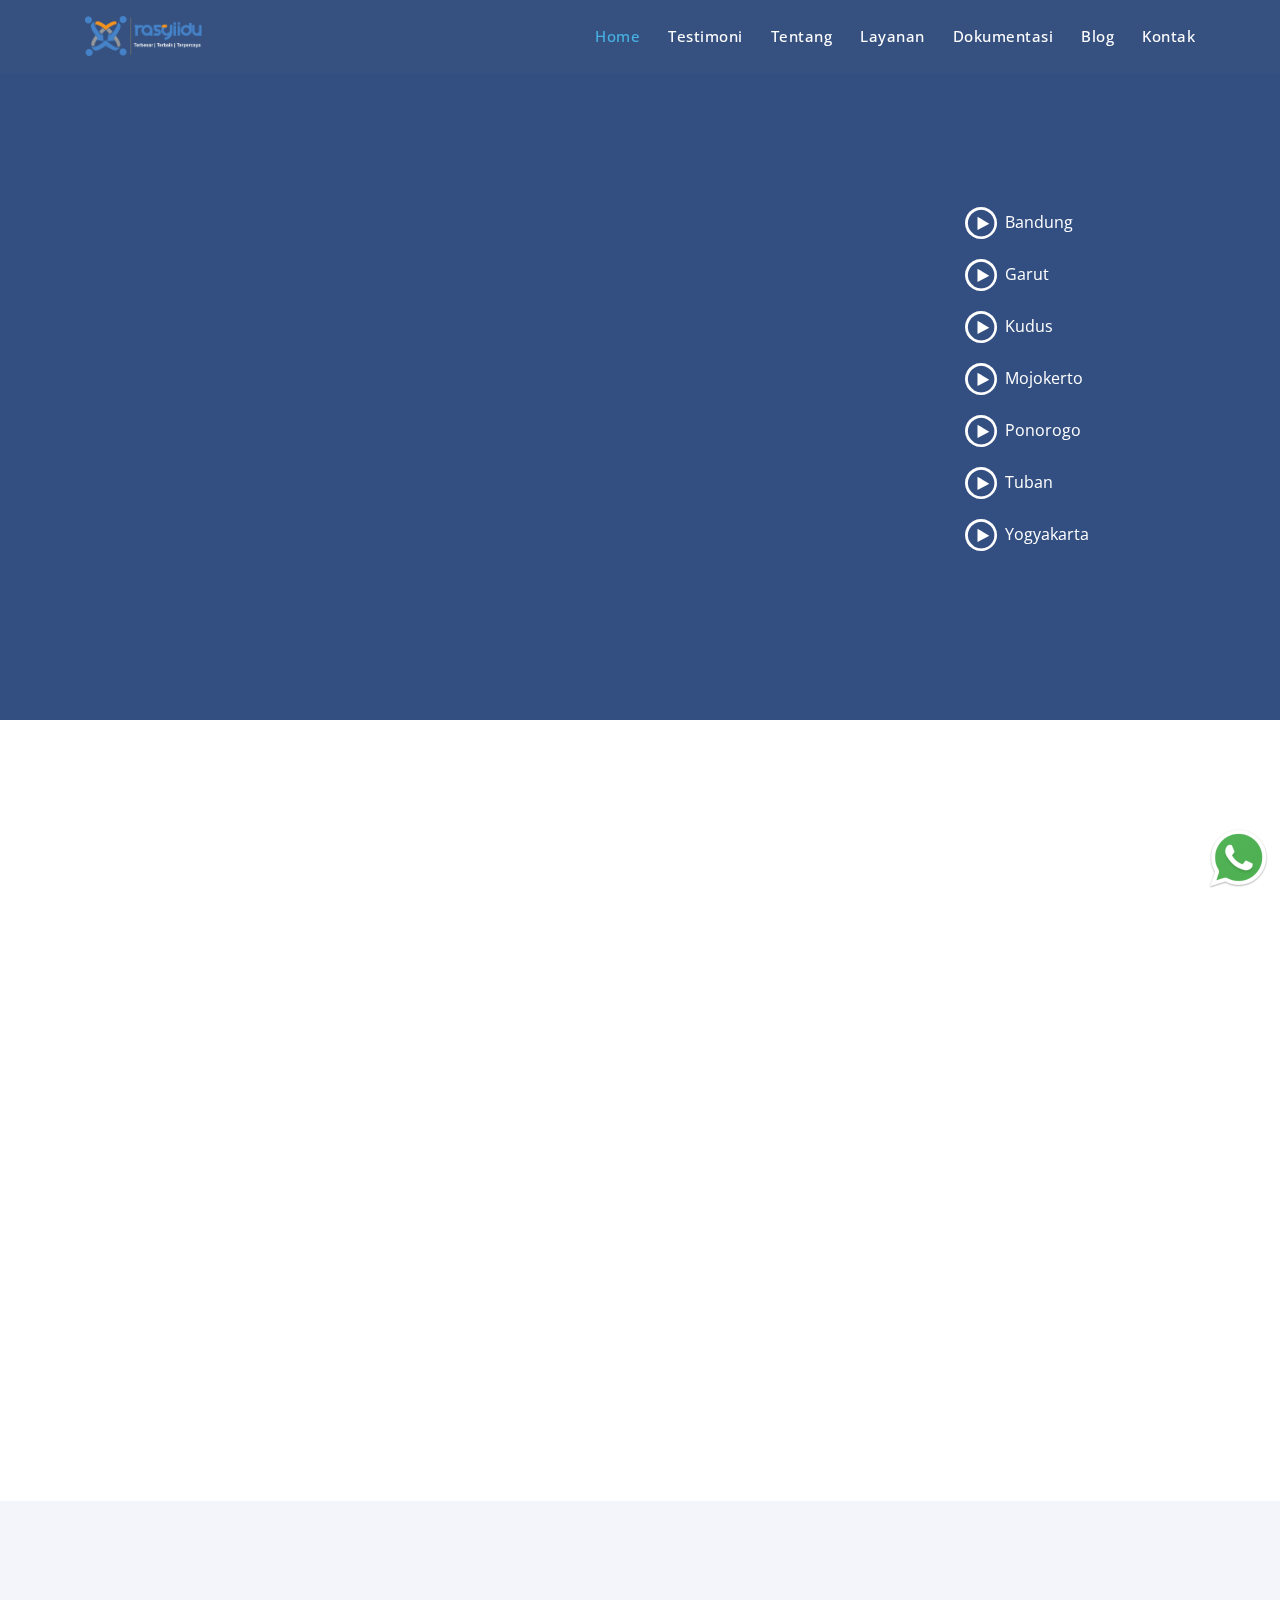
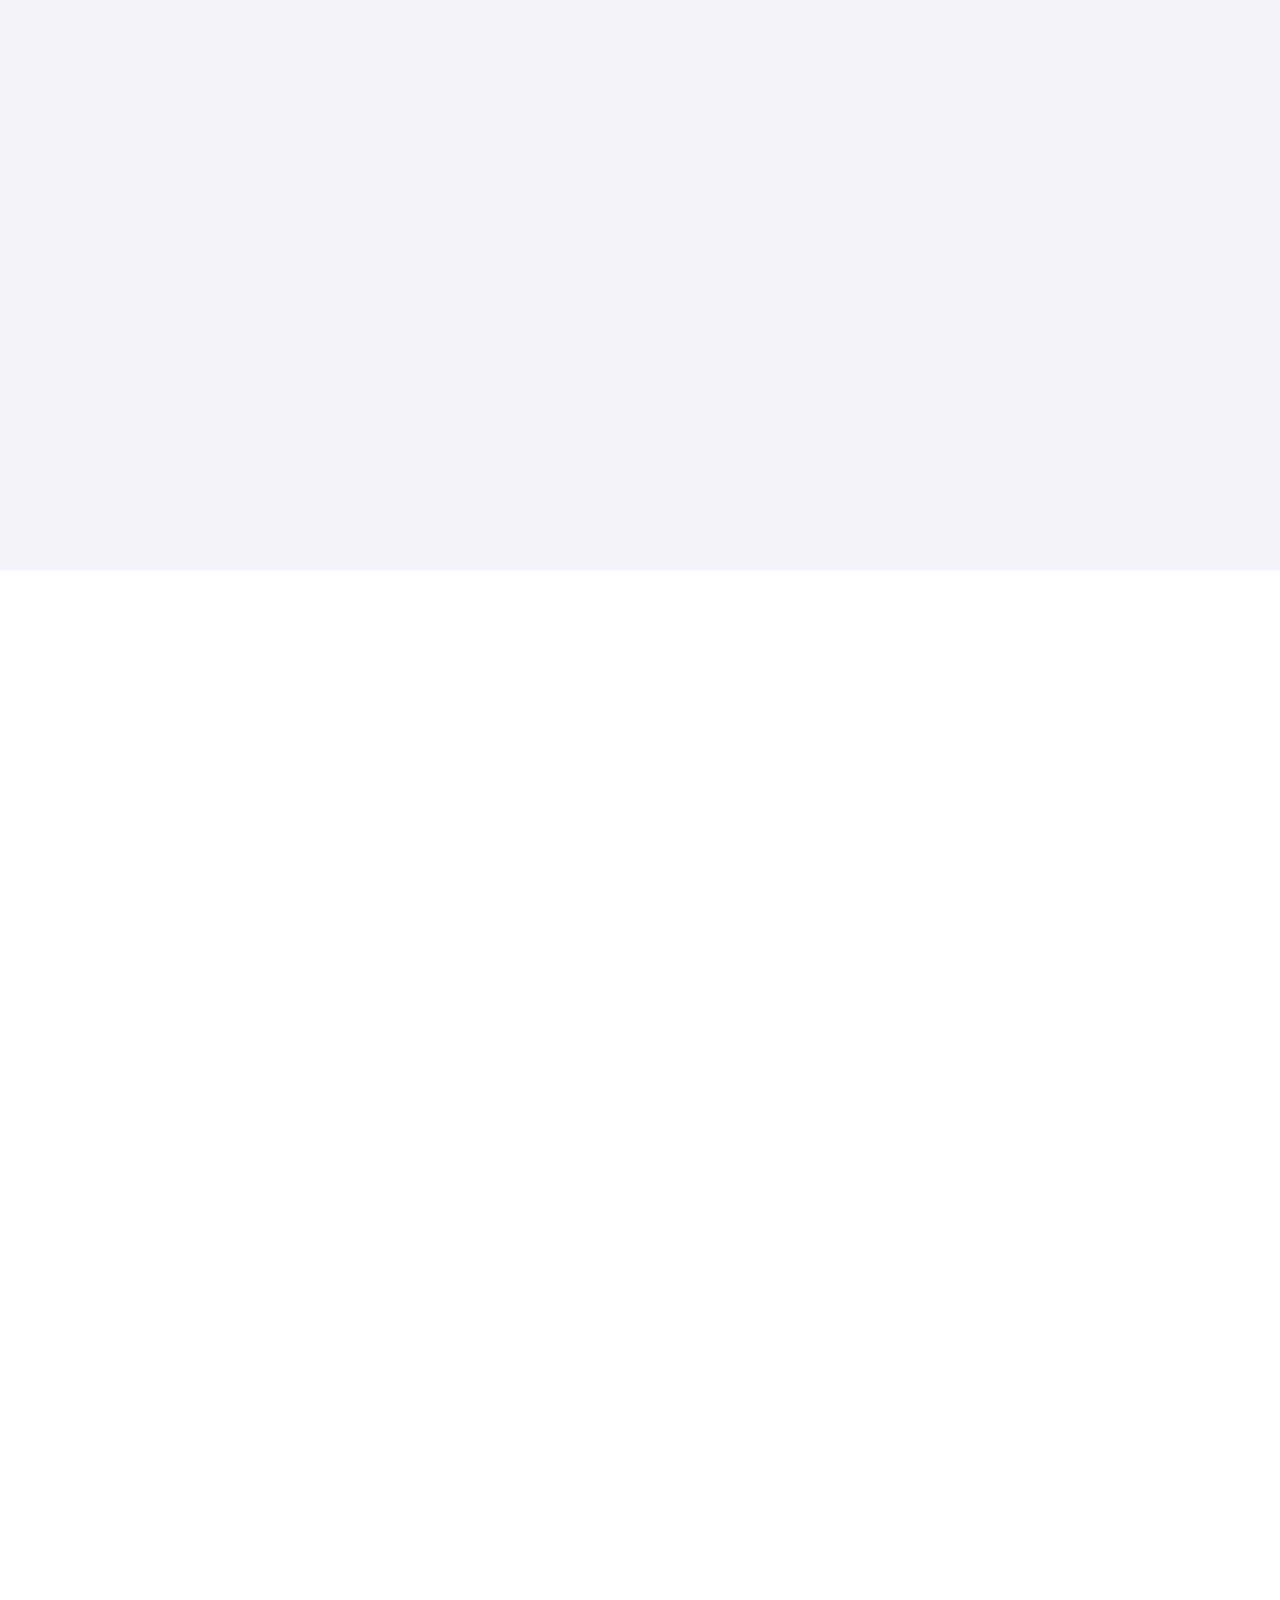
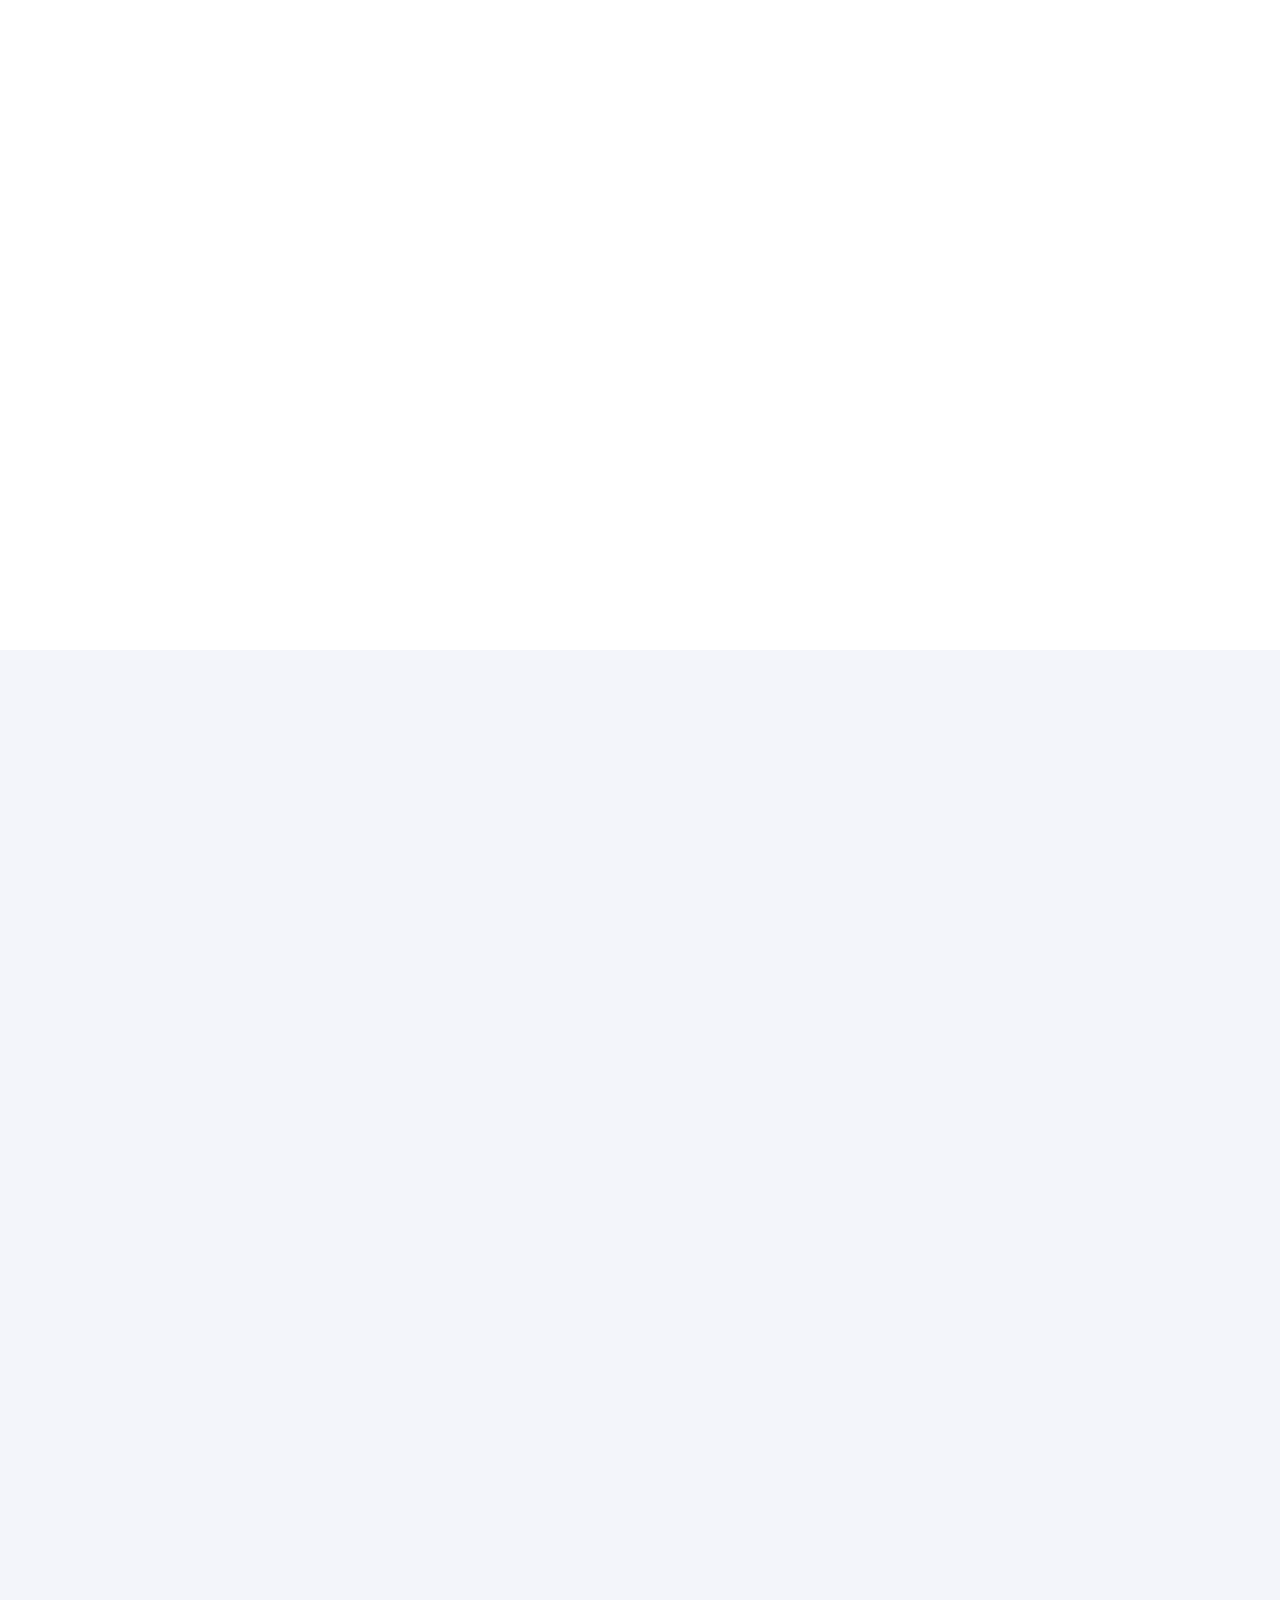
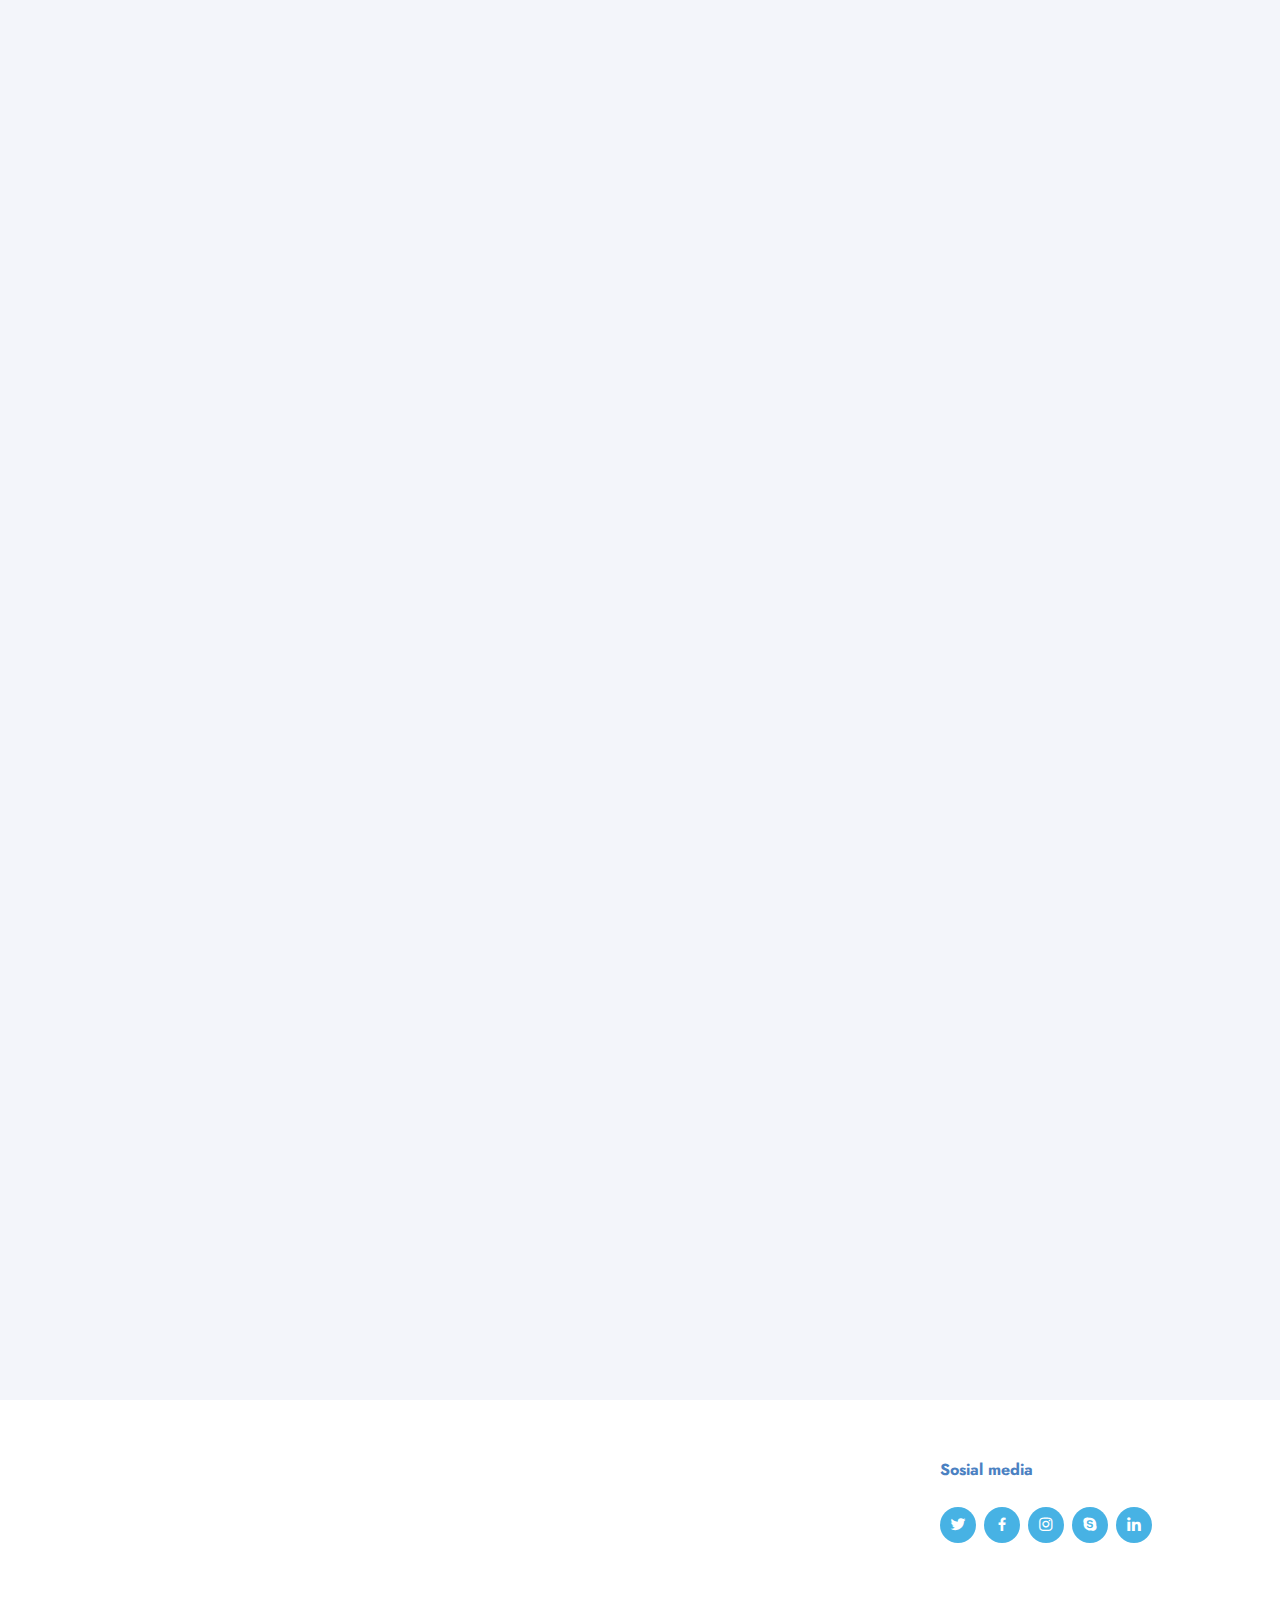
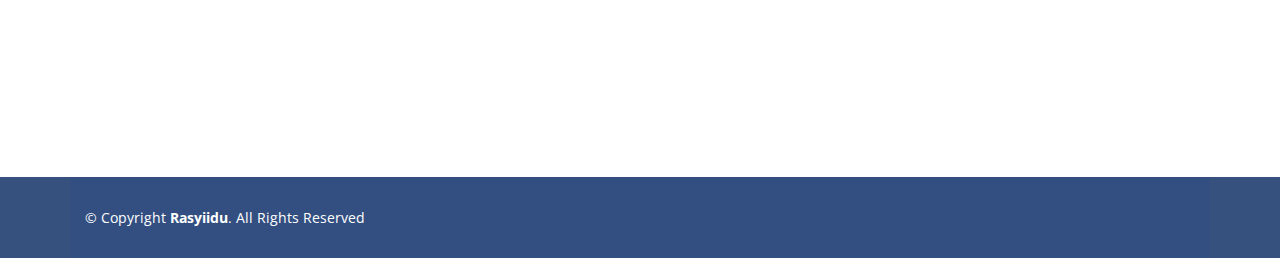
==== index.html @ 01ad7d71 "V1" ====
<!DOCTYPE html>
<html lang="en">

<head>
  <meta charset="utf-8">
  <meta content="width=device-width, initial-scale=1.0" name="viewport">

  <title>Rasyiidu</title>
  <meta content="" name="description">
  <meta content="" name="keywords">

  <!-- Favicons -->
  <link href="assets/img/rasyiidu/logo.png" rel="icon">
  <!-- <link href="assets/img/apple-touch-icon.png" rel="apple-touch-icon"> -->

  <!-- Google Fonts -->
  <link
    href="https://fonts.googleapis.com/css?family=Open+Sans:300,300i,400,400i,600,600i,700,700i|Jost:300,300i,400,400i,500,500i,600,600i,700,700i|Poppins:300,300i,400,400i,500,500i,600,600i,700,700i"
    rel="stylesheet">

  <!-- Vendor CSS Files -->
  <link href="assets/vendor/bootstrap/css/bootstrap.min.css" rel="stylesheet">
  <link href="assets/vendor/icofont/icofont.min.css" rel="stylesheet">
  <link href="assets/vendor/boxicons/css/boxicons.min.css" rel="stylesheet">
  <link href="assets/vendor/remixicon/remixicon.css" rel="stylesheet">
  <link href="assets/vendor/venobox/venobox.css" rel="stylesheet">
  <link href="assets/vendor/owl.carousel/assets/owl.carousel.min.css" rel="stylesheet">
  <link href="assets/vendor/aos/aos.css" rel="stylesheet">

  <!-- Template Main CSS File -->
  <link href="assets/css/style.css" rel="stylesheet">
  <link href="assets/css/rasyiidu.css" rel="stylesheet">

  <!-- =======================================================
  * Template Name: Arsha - v2.2.1
  * Template URL: https://bootstrapmade.com/arsha-free-bootstrap-html-template-corporate/
  * Author: BootstrapMade.com
  * License: https://bootstrapmade.com/license/
  ======================================================== -->
</head>

<body>

  <!-- ======= Header ======= -->
  <header id="header" class="fixed-top navbar bg-biru-tua">
    <div class="container d-flex align-items-center">
      <h1 class="logo mr-auto"><a href="index.html"><img src="assets/img/rasyiidu/logo-putih.png" alt=""></a></h1>
      <nav class="nav-menu d-none d-lg-block">
        <ul>
          <li class="active"><a href="index.html">Home</a></li>
          <li><a href="#testimoni">Testimoni</a></li>
          <li><a href="#tentang">Tentang</a></li>
          <li><a href="#layanan">Layanan</a></li>
          <li><a href="#dokumentasi">Dokumentasi</a></li>
          <li><a href="#blog">Blog</a></li>
          <li><a href="#footer">Kontak</a></li>
        </ul>
      </nav>
    </div>
  </header>

  <header id="header" class="fixed-top navbar-mobile bg-biru-tua py-1">
    <div class="container text-center">
      <h1 class="logo text-center"><a href="index.html"><img src="assets/img/rasyiidu/logo-putih.png" alt=""></a></h1>
    </div>
  </header>
  <!-- End Header -->

  <!-- ======= Hero Section ======= -->
  <section id="hero" class="d-flex align-items-center bg-biru hero">

    <div class="container">
      <div class="row">
        <div class="col-lg-1"></div>

        <div class="col-lg-8  justify-content-center pt-4 pt-lg-0" data-aos="fade-up" data-aos-delay="200">
          <div class="container-testi">
            <iframe src="https://www.youtube.com/embed/jBwOAauRZl8?start=33" frameborder="0"
              allow="accelerometer; autoplay; clipboard-write; encrypted-media; gyroscope; picture-in-picture"
              allowfullscreen></iframe>
          </div>
        </div>

        <div class="col-lg-2 hero-img mb-5" data-aos="zoom-in" data-aos-delay="200">
          <div class="row">
            <div class="col-lg-12">
              <a href="https://youtu.be/4HfFKGUwAQM" class="venobox btn-watch-video" data-vbtype="video"
                data-autoplay="true"> Bandung <i class="icofont-play-alt-2"></i></a>
            </div>
            <div class="col-lg-12">
              <a href="https://youtu.be/15iELbxxNVA" class="venobox btn-watch-video" data-vbtype="video"
                data-autoplay="true"> Garut <i class="icofont-play-alt-2"></i></a>
            </div>
            <div class="col-lg-12">
              <a href="https://youtu.be/07JPySiUR-E" class="venobox btn-watch-video" data-vbtype="video"
                data-autoplay="true"> Kudus <i class="icofont-play-alt-2"></i></a>
            </div>
            <div class="col-lg-12">
              <a href="https://youtu.be/O14dZWZE5Q4" class="venobox btn-watch-video" data-vbtype="video"
                data-autoplay="true"> Mojokerto <i class="icofont-play-alt-2"></i></a>
            </div>
            <div class="col-lg-12">
              <a href="https://youtu.be/II1XWIosRW0" class="venobox btn-watch-video" data-vbtype="video"
                data-autoplay="true"> Ponorogo <i class="icofont-play-alt-2"></i></a>
            </div>
            <div class="col-lg-12">
              <a href="https://youtu.be/a1HG1TYc0XE" class="venobox btn-watch-video" data-vbtype="video"
                data-autoplay="true"> Tuban <i class="icofont-play-alt-2"></i></a>
            </div>
            <div class="col-lg-12">
              <a href="https://youtu.be/RKA1JW_OjGw" class="venobox btn-watch-video" data-vbtype="video"
                data-autoplay="true"> Yogyakarta <i class="icofont-play-alt-2"></i></a>
            </div>
          </div>
        </div>



      </div>
    </div>

  </section><!-- End Hero -->

  <main id="main">

    <!-- Testimoni -->
    <section id="testimoni" class="about">
      <div class="container" data-aos="fade-up">

        <div class="section-title ">
          <h2 class="text-biru">Testimoni</h2>
        </div>

        <div class="row content">
          <div class="col-lg-12 text-center">
            <img src="assets/img/rasyiidu/chat.png" class="img-fluid" data-aos="zoom-in">
          </div>
        </div>

      </div>
    </section>
    <!-- Akhir Testimoni -->

    <!-- Tentang -->
    <section id="tentang" class="about section-bg">
      <div class="container" data-aos="fade-up">
        <div class="row content">
          <div class="col-lg-2"></div>
          <div class="col-lg-8">
            <div class="row">
              <div class="col-lg-6 mt-4" data-aos="fade-up" data-aos-delay="200">
                <h3 class="text-biru"><strong>Apa itu RASYIIDU ?</strong></h3>
                <p>Lembaga Evaluasi Seleksi (LES)</p>
              </div>
              <div class="col-lg-6 mt-4" data-aos="fade-left" data-aos-delay="200">
                <h3 class="text-biru"><strong>KREDO</strong></h3>
                <p>Edukasi untuk Indonesia</p>
              </div>
              <div class="col-lg-12 mt-4" data-aos="fade-up" data-aos-delay="200">
                <h3 class="text-biru"><strong>VISI</strong></h3>
                <p class="text-justify">Menjadi Lembaga Evaluasi Seleksi terbesar dan terpercaya di
                  Indonesia</p>
              </div>
              <div class="col-lg-12 mt-4" data-aos="fade-up" data-aos-delay="200">
                <h3 class="text-biru"><strong>MISI</strong></h3>
                <ul>
                  <li class="pl-0 mt-3" data-aos="fade-up" data-aos-delay="200">
                    <img src="assets/img/rasyiidu/about1.png" alt="icon" class="float-left mr-2" width="40" />
                    <p class="text-justify">
                      Menjadi relationship bersama stakeholder dengan saling memberi manfaat dan
                      kebaikan.
                    </P>
                  </li>
                  <li class="pl-0 mt-4" data-aos="fade-up" data-aos-delay="200">
                    <img src="assets/img/rasyiidu/about2.png" alt="icon" class="float-left mr-2" width="40" />
                    <p class="text-justify">
                      Menjadi pilihan terdepan solusi dari institusi Pendidikan terhadap kebutuhan
                      yang dihadapi.
                    </P>
                  </li>
                  <li class="pl-0 mt-4" data-aos="fade-up" data-aos-delay="200">
                    <img src="assets/img/rasyiidu/about3.png" alt="icon" class="float-left mr-2" width="40" />
                    <p class="text-justify">
                      Sebagai pribadi akan terus tetap belajar menjadi bagian dari keluarga
                      Rasyiidu yang menyenangkan
                      dan bermanfaat bagi keluarga, bangsa dan agama.
                    </P>
                  </li>
                  <li class="pl-0 mt-4" data-aos="fade-up" data-aos-delay="200">
                    <img src="assets/img/rasyiidu/about4.png" alt="icon" class="float-left mr-2" width="40" />
                    <p class="text-justify">
                      Menjadi mitra terbaik setiap Institusi Pendidikan dalam menunjang
                      peningkatan prestasi siswa.
                    </P>
                  </li>
                  <li class="pl-0 mt-4" data-aos="fade-up" data-aos-delay="200">
                    <img src="assets/img/rasyiidu/about5.png" alt="icon" class="float-left mr-2" width="40" />
                    <p class="text-justify">
                      Bertumbuh, berkarya, berprestasi terbaik sepanjang hayat.
                    </P>
                  </li>
                </ul>
              </div>
            </div>
          </div>
        </div>
      </div>
    </section>
    <!-- Akhir Tentang -->

    <!-- Layanan -->
    <section id="layanan" class="produk">
      <div class="container">
        <div class="row content">

          <div class="col-lg-12 text-center" data-aos="fade-up" data-aos-delay="200">
            <div class="section-title">
              <h2 class="text-biru">Layanan</h2>
            </div>
          </div>

          <div class="col-lg-12" data-aos="fade-up">
            <h4 class="text-biru">Tryout AKM & PPDB</h4>
          </div>
          <div class="col-lg-4" data-aos="fade-up">
            <img src="assets/img/rasyiidu/produk/logo_akm.png" class="img-fluid" data-aos="zoom-in">
          </div>
          <div class="col-lg-8 text-justify text-lg-left" data-aos="fade-up">
            <p>Lorem ipsum dolor sit amet consectetur, adipisicing elit. Provident ad quod deserunt itaque
              at laboriosam
              culpa cupiditate. Eligendi sed voluptate reprehenderit tempora laboriosam quasi, tenetur
              temporibus eaque
              aut aliquam? Necessitatibus! </p>
            <a href="" class="btn-kunjungi">Kunjungi</a>
          </div>

          <div class="row px-2" data-aos="fade-up">
            <div class="col-lg-12 mt-5">
              <h4 class="text-biru text-lg-right">Educamp</h4>
            </div>
            <div class="col-lg-8 order-2 order-lg-1 text-justify text-lg-right">
              <p>Lorem ipsum dolor sit amet consectetur, adipisicing elit. Provident ad quod deserunt
                itaque at
                laboriosam
                culpa cupiditate. Eligendi sed voluptate reprehenderit tempora laboriosam quasi, tenetur
                temporibus
                eaque
                aut aliquam? Necessitatibus! </p>
              <a href="" class="btn-kunjungi">Kunjungi</a>
            </div>
            <div class="col-lg-4 order-1 order-lg-2">
              <img src="assets/img/rasyiidu/produk/educamp.png" class="img-fluid" data-aos="zoom-in">
            </div>
          </div>

          <div class="col-lg-12 mt-5" data-aos="fade-up">
            <h4 class="text-biru">SobatUTBK</h4>
          </div>
          <div class="col-lg-4" data-aos="fade-up">
            <img src="assets/img/rasyiidu/produk/sobatutbk.png" class="img-fluid" data-aos="zoom-in">
          </div>
          <div class="col-lg-8  text-justify text-lg-left" data-aos="fade-up">
            <p>Lorem ipsum dolor sit amet consectetur, adipisicing elit. Provident ad quod deserunt itaque
              at laboriosam
              culpa cupiditate. Eligendi sed voluptate reprehenderit tempora laboriosam quasi, tenetur
              temporibus eaque
              aut aliquam? Necessitatibus! </p>
            <a href="" class="btn-kunjungi">Kunjungi</a>

          </div>

          <div class="row px-2" data-aos="fade-up">
            <div class="col-lg-12 mt-5">
              <h4 class="text-biru text-lg-right">PG edunesia</h4>
            </div>
            <div class="col-lg-8 order-2 order-lg-1 text-justify text-lg-right">
              <p>Lorem ipsum dolor sit amet consectetur, adipisicing elit. Provident ad quod deserunt
                itaque at
                laboriosam
                culpa cupiditate. Eligendi sed voluptate reprehenderit tempora laboriosam quasi, tenetur
                temporibus
                eaque
                aut aliquam?Necessitatibus! </p>
              <a href="" class="btn-kunjungi">Kunjungi</a>
            </div>
            <div class="col-lg-4 order-1 order-lg-2">
              <img src="assets/img/rasyiidu/produk/pg_edunesia.png" class="img-fluid" data-aos="zoom-in">
            </div>
          </div>

        </div>
      </div>
    </section>
    <!-- Akhir Layanan -->

    <!-- Dokumentasi -->
    <section id="dokumentasi" class="portfolio section-bg">
      <div class="container" data-aos="fade-up">
        <div class="section-title">
          <h2 class="text-biru">Dokumentasi</h2>
        </div>
        <div class="row portfolio-container">

          <div class="col-lg-4 col-md-6 portfolio-item filter-app" data-aos="fade-up" data-aos-delay="200">
            <div class="portfolio-img"><img src="assets/img/rasyiidu/dokumentasi/1.png" class="img-fluid" alt=""></div>
          </div>

          <div class="col-lg-4 col-md-6 portfolio-item filter-app" data-aos="fade-up" data-aos-delay="200">
            <div class="portfolio-img"><img src="assets/img/rasyiidu/dokumentasi/2.png" class="img-fluid" alt=""></div>
          </div>

          <div class="col-lg-4 col-md-6 portfolio-item filter-app" data-aos="fade-up" data-aos-delay="200">
            <div class="portfolio-img"><img src="assets/img/rasyiidu/dokumentasi/3.png" class="img-fluid" alt=""></div>
          </div>

          <div class="col-lg-4 col-md-6 portfolio-item filter-app" data-aos="fade-up" data-aos-delay="200">
            <div class="portfolio-img"><img src="assets/img/rasyiidu/dokumentasi/4.png" class="img-fluid" alt=""></div>
          </div>

          <div class="col-lg-4 col-md-6 portfolio-item filter-app" data-aos="fade-up" data-aos-delay="200">
            <div class="portfolio-img"><img src="assets/img/rasyiidu/dokumentasi/5.png" class="img-fluid" alt=""></div>
          </div>

          <div class="col-lg-4 col-md-6 portfolio-item filter-app" data-aos="fade-up" data-aos-delay="200">
            <div class="portfolio-img"><img src="assets/img/rasyiidu/dokumentasi/6.png" class="img-fluid" alt=""></div>
          </div>

          <div class="col-lg-4 col-md-6 portfolio-item filter-app" data-aos="fade-up" data-aos-delay="200">
            <div class="portfolio-img"><img src="assets/img/rasyiidu/dokumentasi/7.png" class="img-fluid" alt=""></div>
          </div>

          <div class="col-lg-4 col-md-6 portfolio-item filter-app" data-aos="fade-up" data-aos-delay="200">
            <div class="portfolio-img"><img src="assets/img/rasyiidu/dokumentasi/8.png" class="img-fluid" alt=""></div>
          </div>

          <div class="col-lg-4 col-md-6 portfolio-item filter-app" data-aos="fade-up" data-aos-delay="200">
            <div class="portfolio-img"><img src="assets/img/rasyiidu/dokumentasi/9.png" class="img-fluid" alt=""></div>
          </div>

          <div class="col-lg-4 col-md-6 portfolio-item filter-app" data-aos="fade-up" data-aos-delay="200">
            <div class="portfolio-img"><img src="assets/img/rasyiidu/dokumentasi/10.png" class="img-fluid" alt=""></div>
          </div>

          <div class="col-lg-4 col-md-6 portfolio-item filter-app" data-aos="fade-up" data-aos-delay="200">
            <div class="portfolio-img"><img src="assets/img/rasyiidu/dokumentasi/11.png" class="img-fluid" alt=""></div>
          </div>

          <div class="col-lg-4 col-md-6 portfolio-item filter-app" data-aos="fade-up" data-aos-delay="200">
            <div class="portfolio-img"><img src="assets/img/rasyiidu/dokumentasi/12.png" class="img-fluid" alt=""></div>
          </div>

          <div class="col-lg-4 col-md-6 portfolio-item filter-app" data-aos="fade-up" data-aos-delay="200">
            <div class="portfolio-img"><img src="assets/img/rasyiidu/dokumentasi/13.png" class="img-fluid" alt=""></div>
          </div>

          <div class="col-lg-4 col-md-6 portfolio-item filter-app" data-aos="fade-up" data-aos-delay="200">
            <div class="portfolio-img"><img src="assets/img/rasyiidu/dokumentasi/14.png" class="img-fluid" alt=""></div>
          </div>

          <div class="col-lg-4 col-md-6 portfolio-item filter-app" data-aos="fade-up" data-aos-delay="200">
            <div class="portfolio-img"><img src="assets/img/rasyiidu/dokumentasi/15.png" class="img-fluid" alt=""></div>
          </div>

          <div class="col-lg-4 col-md-6 portfolio-item filter-app" data-aos="fade-up" data-aos-delay="200">
            <div class="portfolio-img"><img src="assets/img/rasyiidu/dokumentasi/16.png" class="img-fluid" alt=""></div>
          </div>

        </div>
      </div>
    </section>
    <!-- Akhir Dokumentasi -->

  </main><!-- End #main -->

  <!-- ======= Footer ======= -->
  <footer id="footer">

    <div class="footer-top">
      <div class="container">
        <div class="row">

          <div class="col-lg-3 col-md-6 footer-contact" data-aos="fade-right" data-aos-delay="200">
            <img src="assets/img/rasyiidu/logo-hitam.png" alt="" width="200" class="img-fuid">
            <p>
              A108 Adam Street <br>
              New York, NY 535022<br>
              United States <br><br>
              <strong>Phone:</strong> +1 5589 55488 55<br>
              <strong>Email:</strong> info@example.com<br>
            </p>
          </div>

          <div class="col-lg-3 col-md-6 footer-links" data-aos="fade-up" data-aos-delay="200">
            <h4 class="text-biru">Main Menu</h4>
            <ul>
              <li><i class="bx bx-chevron-right"></i> <a href="#">Home</a></li>
              <li><i class="bx bx-chevron-right"></i> <a href="#">Testimoni</a></li>
              <li><i class="bx bx-chevron-right"></i> <a href="#">Tentang</a></li>
              <li><i class="bx bx-chevron-right"></i> <a href="#">Layanan</a></li>
              <li><i class="bx bx-chevron-right"></i> <a href="#">Dokumentasi</a></li>
              <li><i class="bx bx-chevron-right"></i> <a href="#">Blog</a></li>
            </ul>
          </div>

          <div class="col-lg-3 col-md-6 footer-links" data-aos="fade-up" data-aos-delay="200">
            <h4 class="text-biru">Layanan</h4>
            <ul>
              <li><i class="bx bx-chevron-right"></i> <a href="#">Tryout AKM & PPDB</a></li>
              <li><i class="bx bx-chevron-right"></i> <a href="#">Educamp</a></li>
              <li><i class="bx bx-chevron-right"></i> <a href="#">SobatUTBK</a></li>
              <li><i class="bx bx-chevron-right"></i> <a href="#">PG Edunesia</a></li>
            </ul>
          </div>

          <div class="col-lg-3 col-md-6 footer-links">
            <h4 class="text-biru">Sosial media</h4>
            <div class="social-links mt-3">
              <a href="#" class="twitter"><i class="bx bxl-twitter"></i></a>
              <a href="#" class="facebook"><i class="bx bxl-facebook"></i></a>
              <a href="#" class="instagram"><i class="bx bxl-instagram"></i></a>
              <a href="#" class="google-plus"><i class="bx bxl-skype"></i></a>
              <a href="#" class="linkedin"><i class="bx bxl-linkedin"></i></a>
            </div>
          </div>

        </div>
      </div>
    </div>

    <div class="container footer-bottom clearfix bg-biru">
      <div class="copyright">
        &copy; Copyright <strong><span>Rasyiidu</span></strong>. All Rights Reserved
      </div>
    </div>
  </footer><!-- End Footer -->

  <!-- Whatsapp -->
  <div class="whatsapp">
    <a href="https://wa.me/6285235010000" target="_blank">
      <img src="assets/img/rasyiidu/whatsapp.png" class="img-fluid" style="position: fixed; right: 0;">
    </a>
  </div>
  <!-- Akhir Whatsapp -->

  <!-- Menu Mobile -->
  <div class="container menu-mobile fixed-bottom bg-biru">
    <div class="row text-light pt-2 pb-1">
      <div class="col-1"></div>

      <div class="col-2">
        <a href="#hero" class="text-light">
          <div><img src="assets/img/rasyiidu/menu/home.png" class="img-fluid" width="20" alt=""></div>
          <small>Home</small>
        </a>
      </div>
      <div class="col-2">
        <a href="#tentang" class="text-light">
          <div><img src="assets/img/rasyiidu/menu/information.png" class="img-fluid" width="20" alt=""></div>
          <small>Tentang</small>
        </a>
      </div>
      <div class="col-2">
        <a href="#layanan" class="text-light">
          <div><img src="assets/img/rasyiidu/menu/mortarboard.png" class="img-fluid" width="20" alt=""></div>
          <small>Layanan</small>
        </a>
      </div>
      <div class="col-2">
        <a href="#dokumentasi" class="text-light">
          <div><img src="assets/img/rasyiidu/menu/picture.png" class="img-fluid" width="20" alt=""></div>
          <small>Kegiatan</small>
        </a>
      </div>
      <div class="col-2">
        <a href="https://wa.me/6285235010000" target="_blank" class="text-light">
          <div><img src="assets/img/rasyiidu/whatsapp.png" class="img-fluid" width="20" alt=""></div>
          <small>Whatsapp</small>
        </a>
      </div>
      <div class="col-1"></div>
    </div>
  </div>
  <!-- Akhir Menu Mobile -->

  <!-- <a href="#" class="back-to-top"><i class="ri-arrow-up-line"></i></a> -->
  <!-- <div id="preloader"></div> -->

  <!-- Vendor JS Files -->
  <script src="assets/vendor/jquery/jquery.min.js"></script>
  <script src="assets/vendor/bootstrap/js/bootstrap.bundle.min.js"></script>
  <script src="assets/vendor/jquery.easing/jquery.easing.min.js"></script>
  <script src="assets/vendor/php-email-form/validate.js"></script>
  <script src="assets/vendor/waypoints/jquery.waypoints.min.js"></script>
  <script src="assets/vendor/isotope-layout/isotope.pkgd.min.js"></script>
  <script src="assets/vendor/venobox/venobox.min.js"></script>
  <script src="assets/vendor/owl.carousel/owl.carousel.min.js"></script>
  <script src="assets/vendor/aos/aos.js"></script>

  <!-- Template Main JS File -->
  <script src="assets/js/main.js"></script>

</body>

</html>
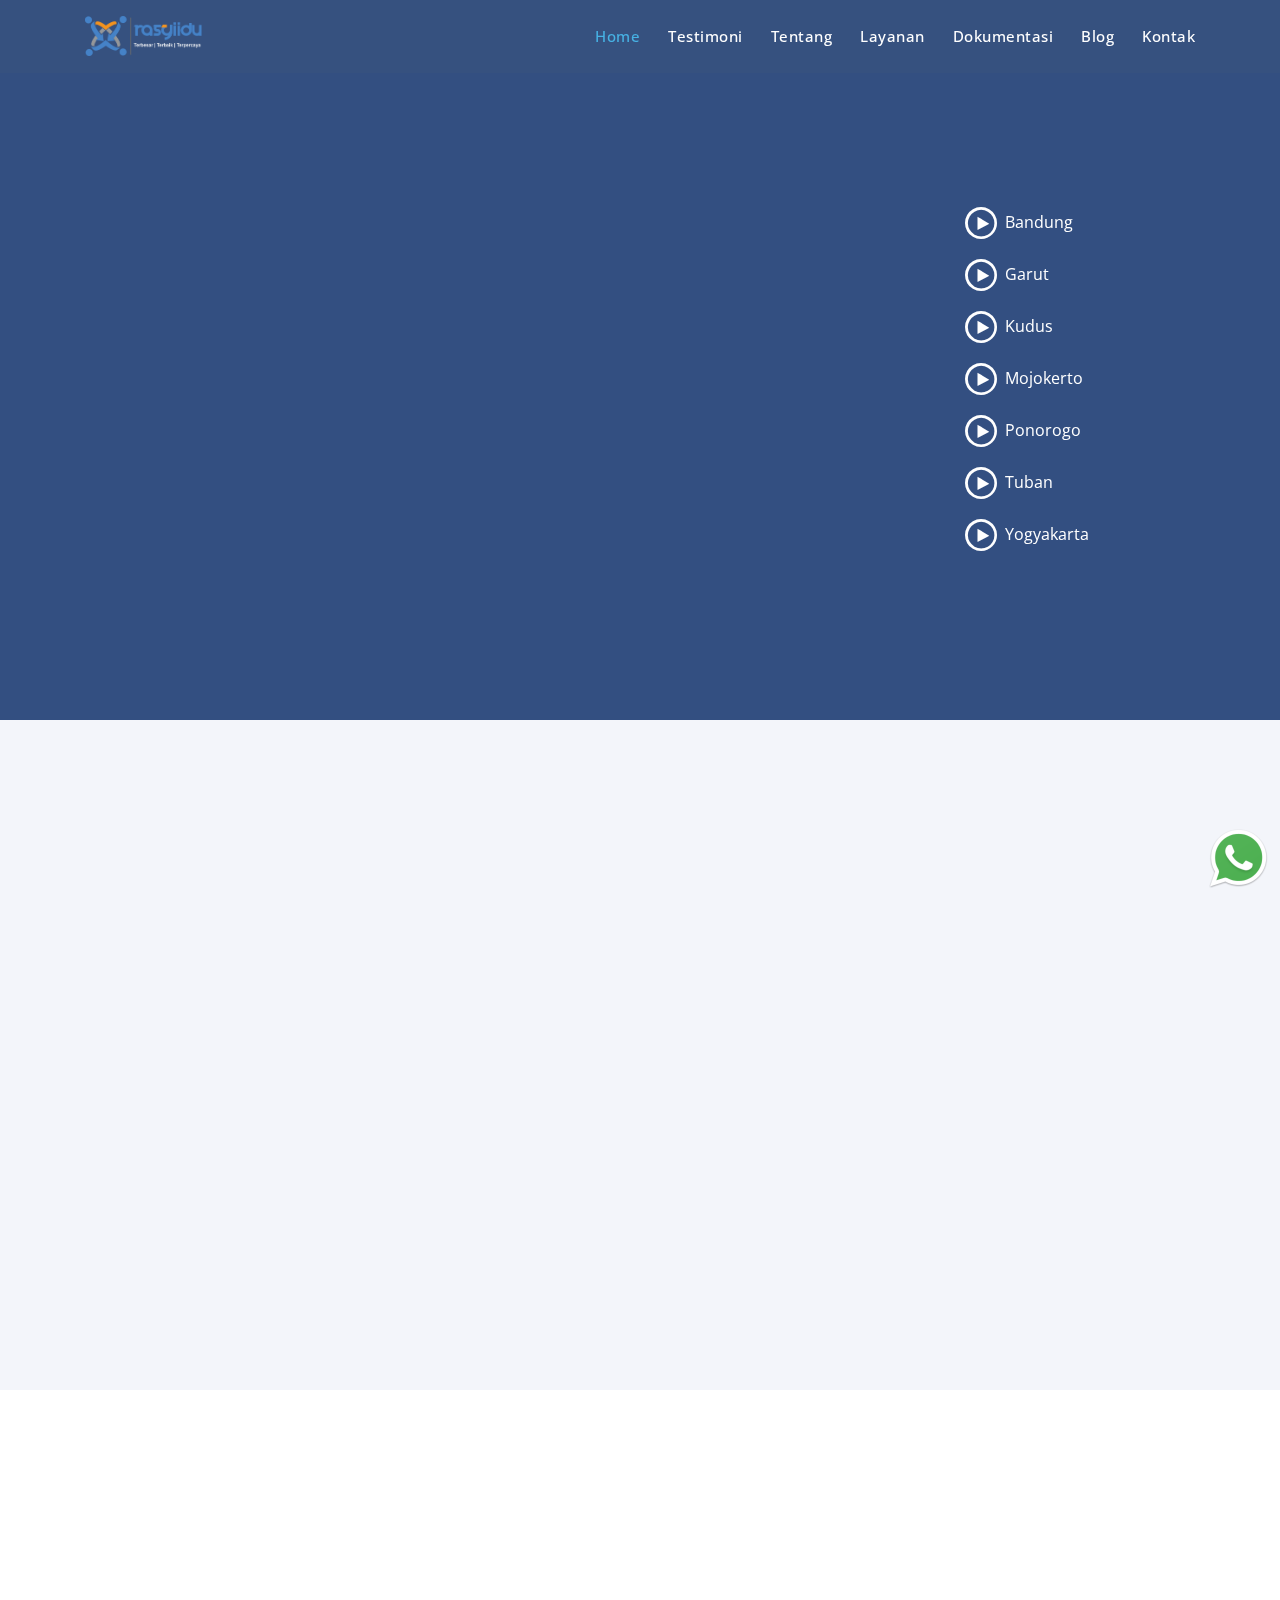
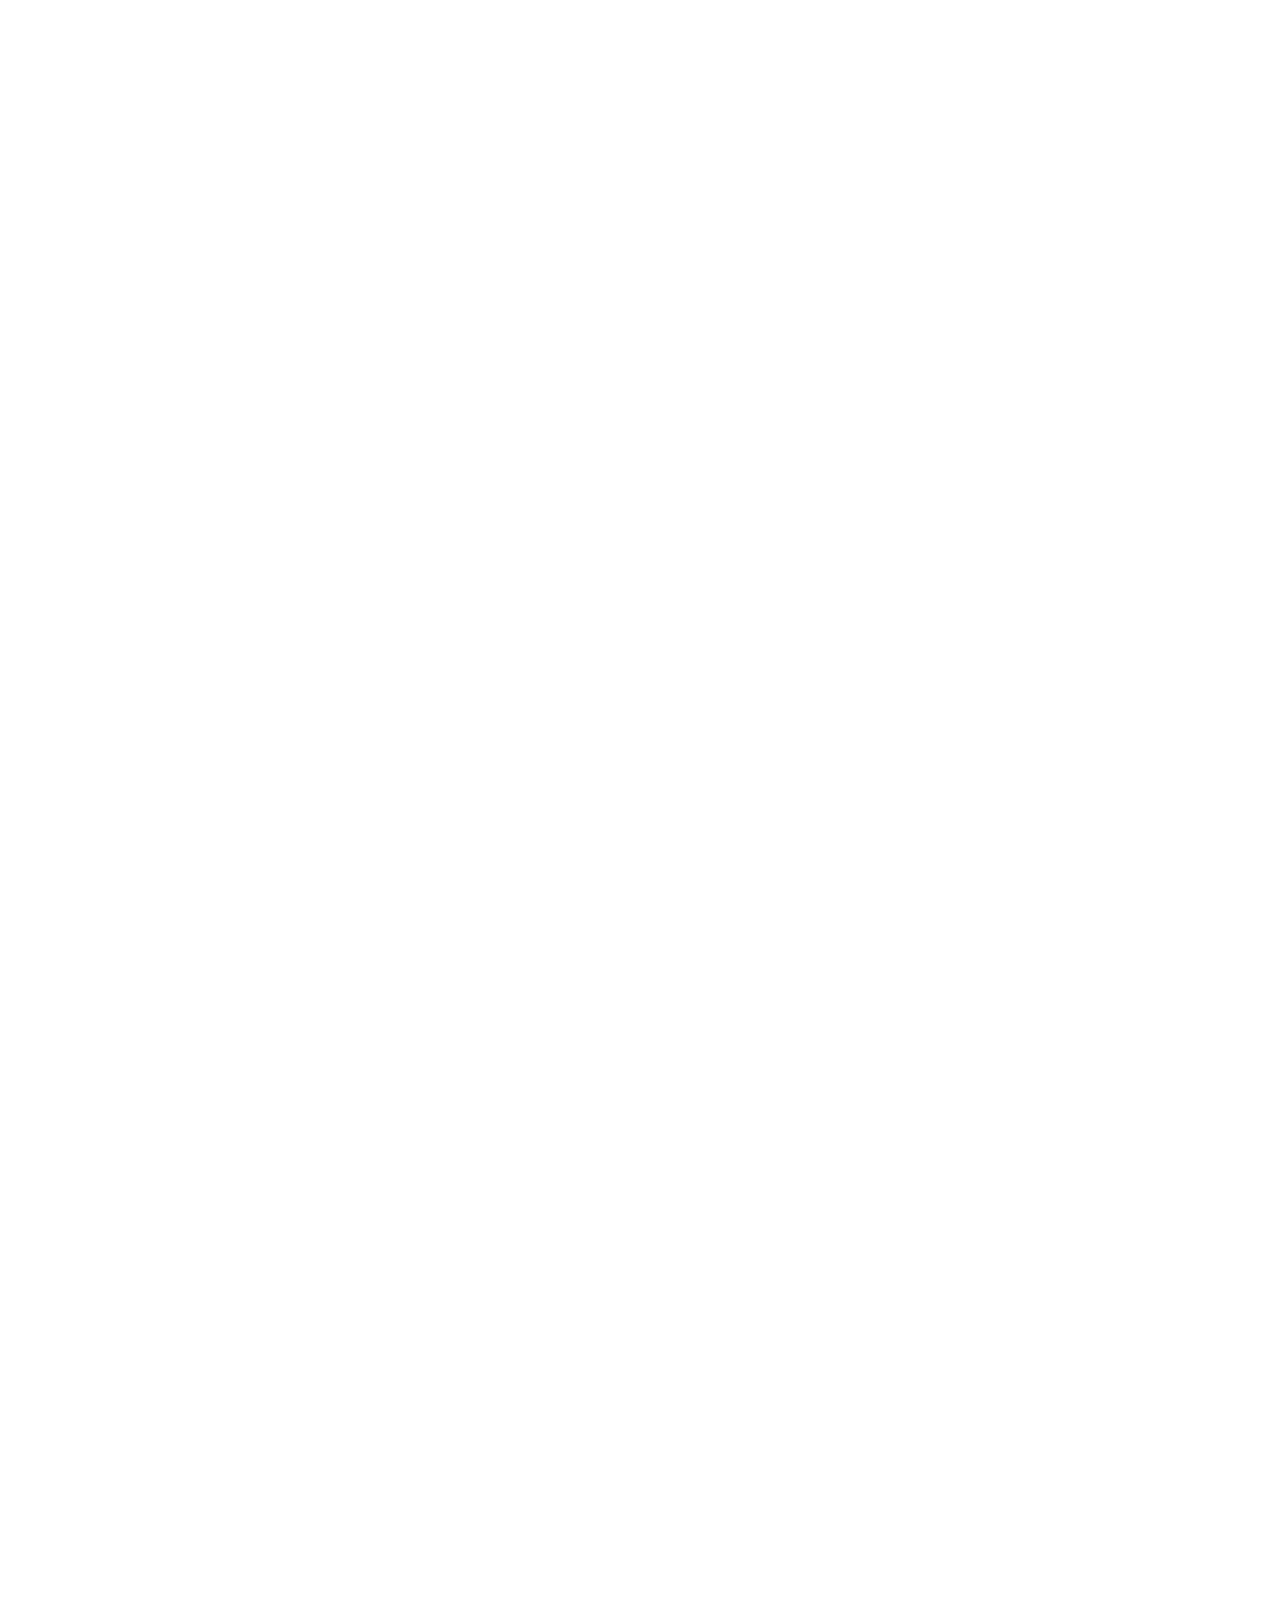
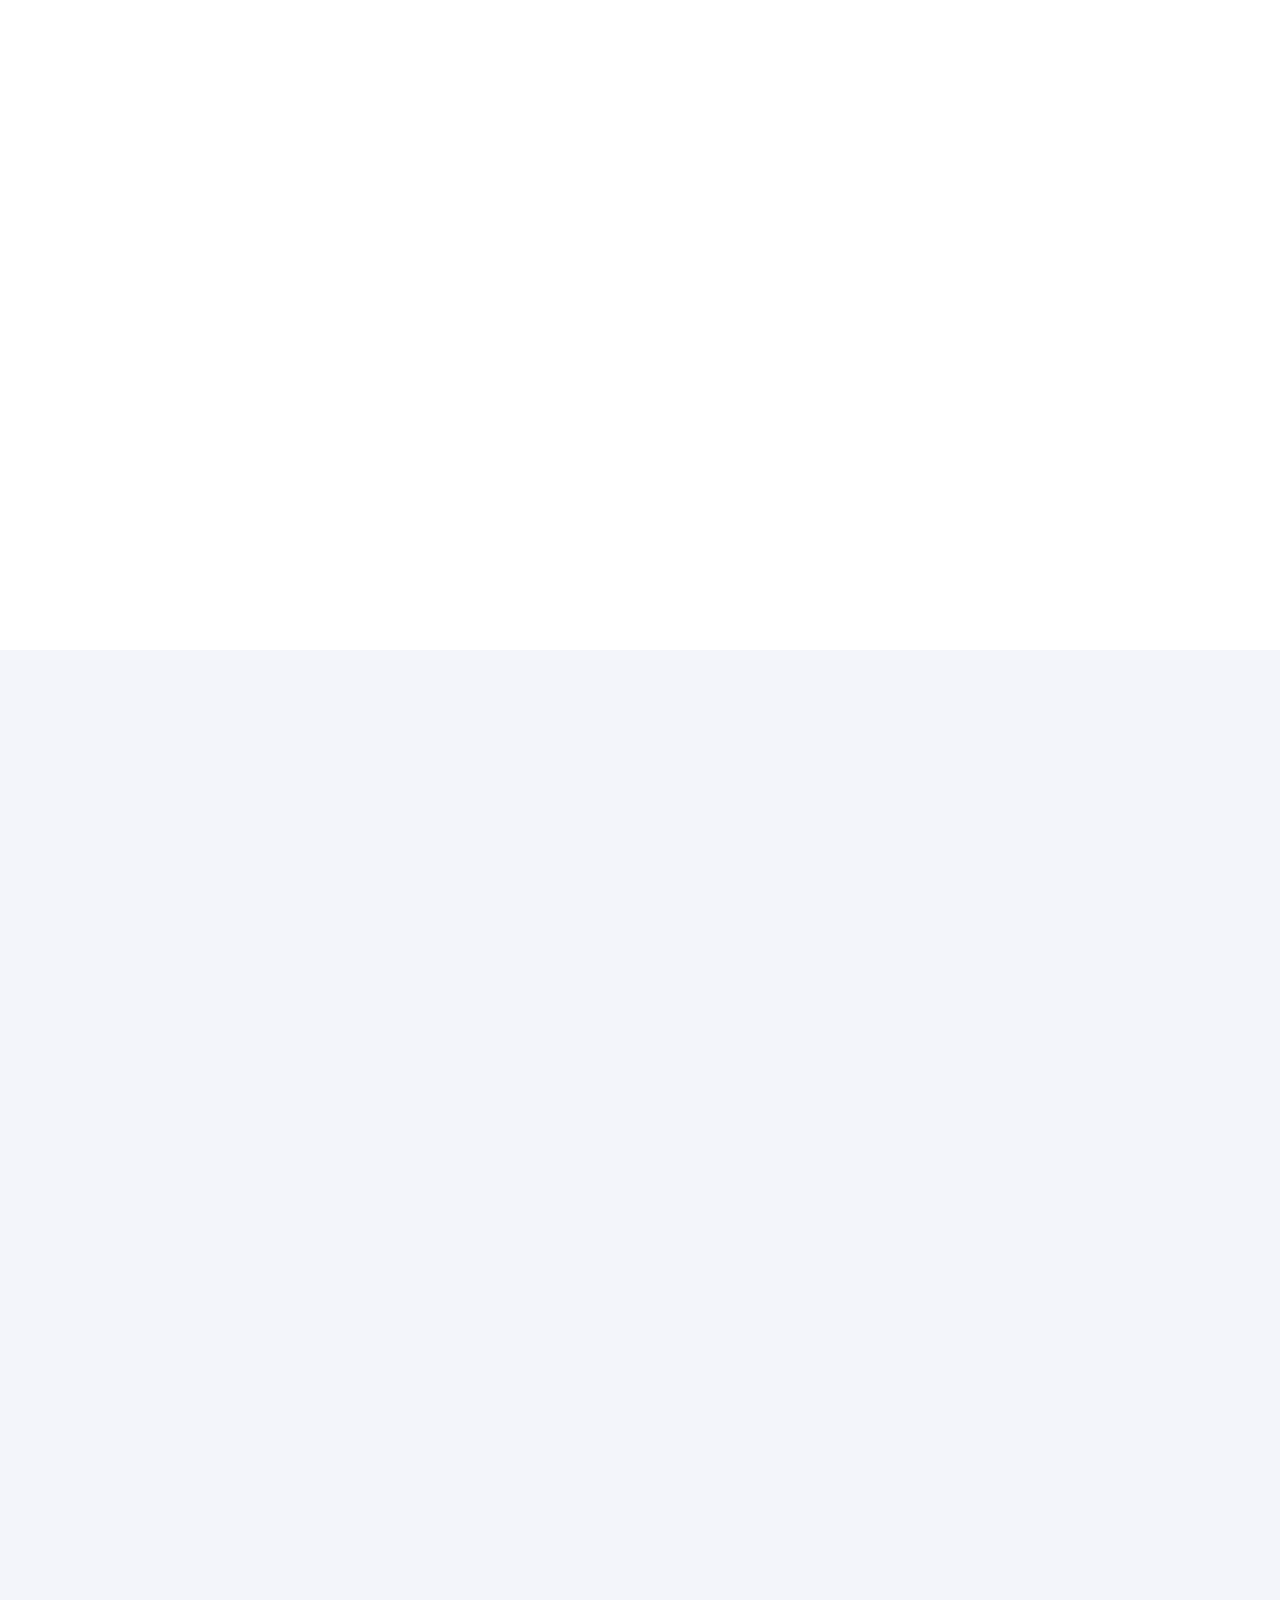
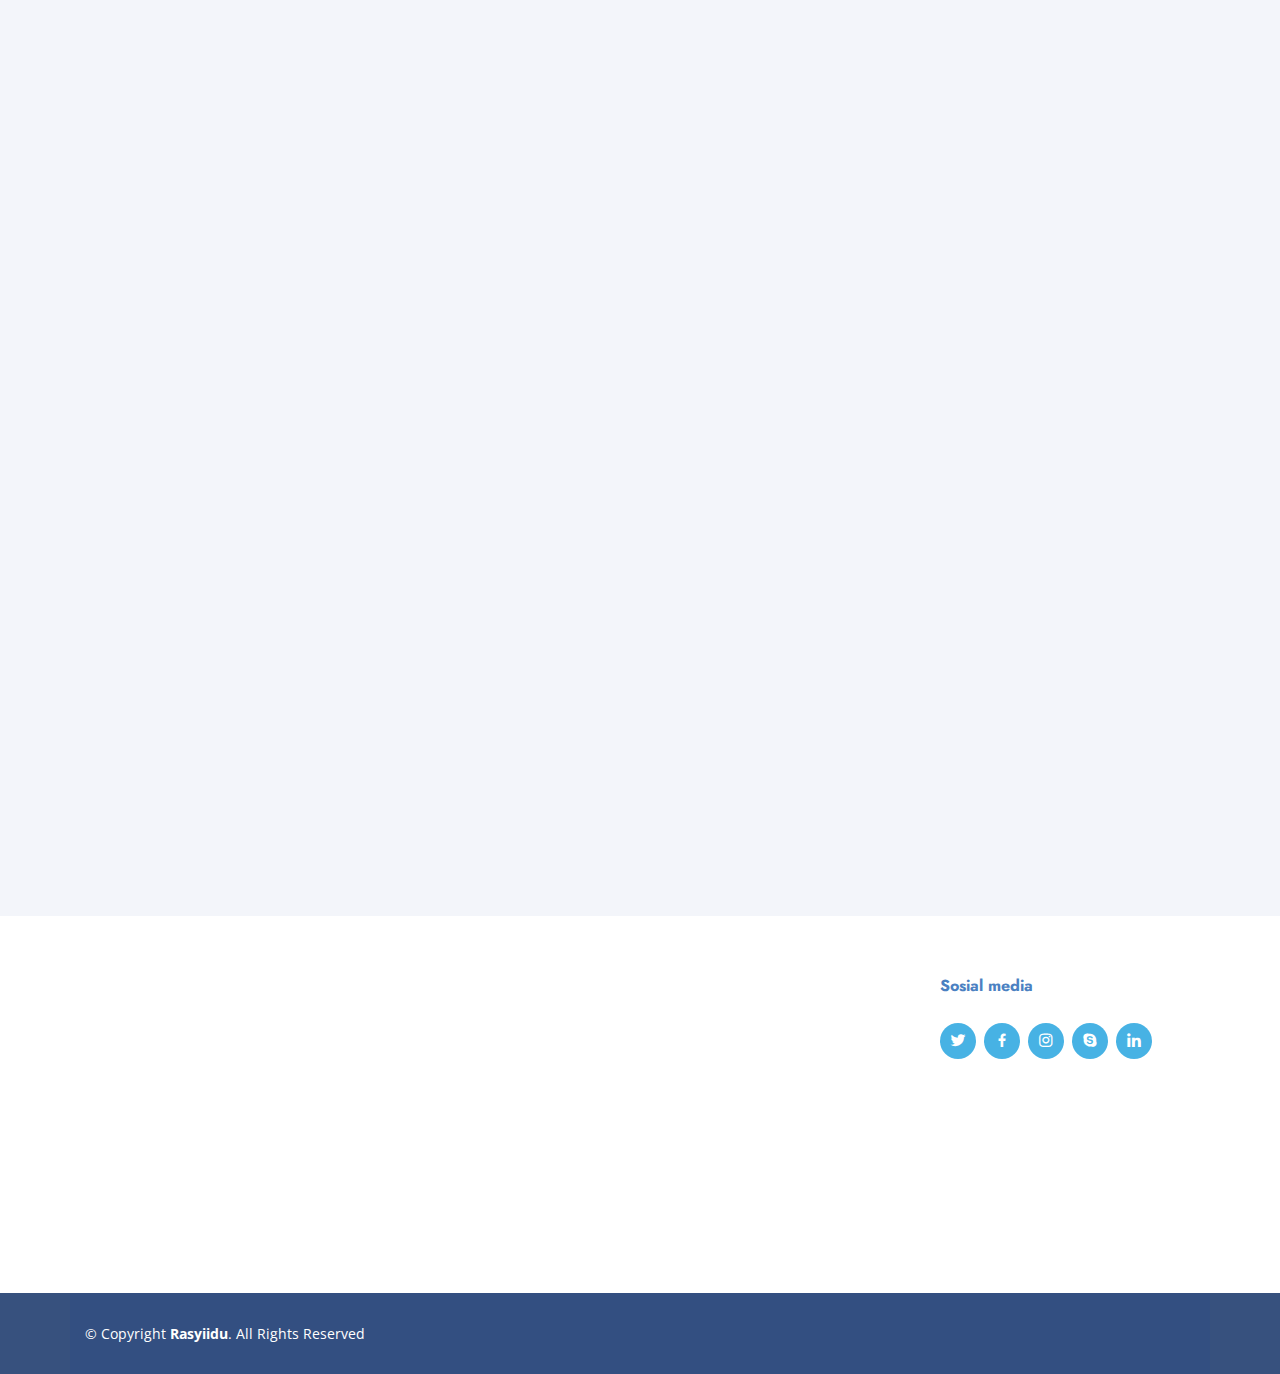
==== commit 862715fd: "Second" ====
--- a/index.html
+++ b/index.html
@@ -31,12 +31,6 @@
   <link href="assets/css/style.css" rel="stylesheet">
   <link href="assets/css/rasyiidu.css" rel="stylesheet">
 
-  <!-- =======================================================
-  * Template Name: Arsha - v2.2.1
-  * Template URL: https://bootstrapmade.com/arsha-free-bootstrap-html-template-corporate/
-  * Author: BootstrapMade.com
-  * License: https://bootstrapmade.com/license/
-  ======================================================== -->
 </head>
 
 <body>
@@ -122,24 +116,6 @@
   </section><!-- End Hero -->
 
   <main id="main">
-
-    <!-- Testimoni -->
-    <section id="testimoni" class="about">
-      <div class="container" data-aos="fade-up">
-
-        <div class="section-title ">
-          <h2 class="text-biru">Testimoni</h2>
-        </div>
-
-        <div class="row content">
-          <div class="col-lg-12 text-center">
-            <img src="assets/img/rasyiidu/chat.png" class="img-fluid" data-aos="zoom-in">
-          </div>
-        </div>
-
-      </div>
-    </section>
-    <!-- Akhir Testimoni -->
 
     <!-- Tentang -->
     <section id="tentang" class="about section-bg">
@@ -293,6 +269,24 @@
     </section>
     <!-- Akhir Layanan -->
 
+    <!-- Testimoni -->
+    <section id="testimoni" class="about">
+      <div class="container" data-aos="fade-up">
+
+        <div class="section-title ">
+          <h2 class="text-biru">Testimoni</h2>
+        </div>
+
+        <div class="row content">
+          <div class="col-lg-12 text-center">
+            <img src="assets/img/rasyiidu/chat.png" class="img-fluid" data-aos="zoom-in">
+          </div>
+        </div>
+
+      </div>
+    </section>
+    <!-- Akhir Testimoni -->
+
     <!-- Dokumentasi -->
     <section id="dokumentasi" class="portfolio section-bg">
       <div class="container" data-aos="fade-up">
@@ -321,9 +315,9 @@
             <div class="portfolio-img"><img src="assets/img/rasyiidu/dokumentasi/5.png" class="img-fluid" alt=""></div>
           </div>
 
-          <div class="col-lg-4 col-md-6 portfolio-item filter-app" data-aos="fade-up" data-aos-delay="200">
+          <!-- <div class="col-lg-4 col-md-6 portfolio-item filter-app" data-aos="fade-up" data-aos-delay="200">
             <div class="portfolio-img"><img src="assets/img/rasyiidu/dokumentasi/6.png" class="img-fluid" alt=""></div>
-          </div>
+          </div> -->
 
           <div class="col-lg-4 col-md-6 portfolio-item filter-app" data-aos="fade-up" data-aos-delay="200">
             <div class="portfolio-img"><img src="assets/img/rasyiidu/dokumentasi/7.png" class="img-fluid" alt=""></div>
@@ -345,21 +339,21 @@
             <div class="portfolio-img"><img src="assets/img/rasyiidu/dokumentasi/11.png" class="img-fluid" alt=""></div>
           </div>
 
-          <div class="col-lg-4 col-md-6 portfolio-item filter-app" data-aos="fade-up" data-aos-delay="200">
+          <!-- <div class="col-lg-4 col-md-6 portfolio-item filter-app" data-aos="fade-up" data-aos-delay="200">
             <div class="portfolio-img"><img src="assets/img/rasyiidu/dokumentasi/12.png" class="img-fluid" alt=""></div>
-          </div>
+          </div> -->
 
           <div class="col-lg-4 col-md-6 portfolio-item filter-app" data-aos="fade-up" data-aos-delay="200">
             <div class="portfolio-img"><img src="assets/img/rasyiidu/dokumentasi/13.png" class="img-fluid" alt=""></div>
           </div>
 
-          <div class="col-lg-4 col-md-6 portfolio-item filter-app" data-aos="fade-up" data-aos-delay="200">
+          <!-- <div class="col-lg-4 col-md-6 portfolio-item filter-app" data-aos="fade-up" data-aos-delay="200">
             <div class="portfolio-img"><img src="assets/img/rasyiidu/dokumentasi/14.png" class="img-fluid" alt=""></div>
-          </div>
-
-          <div class="col-lg-4 col-md-6 portfolio-item filter-app" data-aos="fade-up" data-aos-delay="200">
+          </div> -->
+
+          <!-- <div class="col-lg-4 col-md-6 portfolio-item filter-app" data-aos="fade-up" data-aos-delay="200">
             <div class="portfolio-img"><img src="assets/img/rasyiidu/dokumentasi/15.png" class="img-fluid" alt=""></div>
-          </div>
+          </div> -->
 
           <div class="col-lg-4 col-md-6 portfolio-item filter-app" data-aos="fade-up" data-aos-delay="200">
             <div class="portfolio-img"><img src="assets/img/rasyiidu/dokumentasi/16.png" class="img-fluid" alt=""></div>
--- a/assets/css/style.css
+++ b/assets/css/style.css
@@ -1,9 +1,3 @@
-/**
-* Template Name: Arsha - v2.2.1
-* Template URL: https://bootstrapmade.com/arsha-free-bootstrap-html-template-corporate/
-* Author: BootstrapMade.com
-* License: https://bootstrapmade.com/license/
-*/
 
 /*--------------------------------------------------------------
 # General
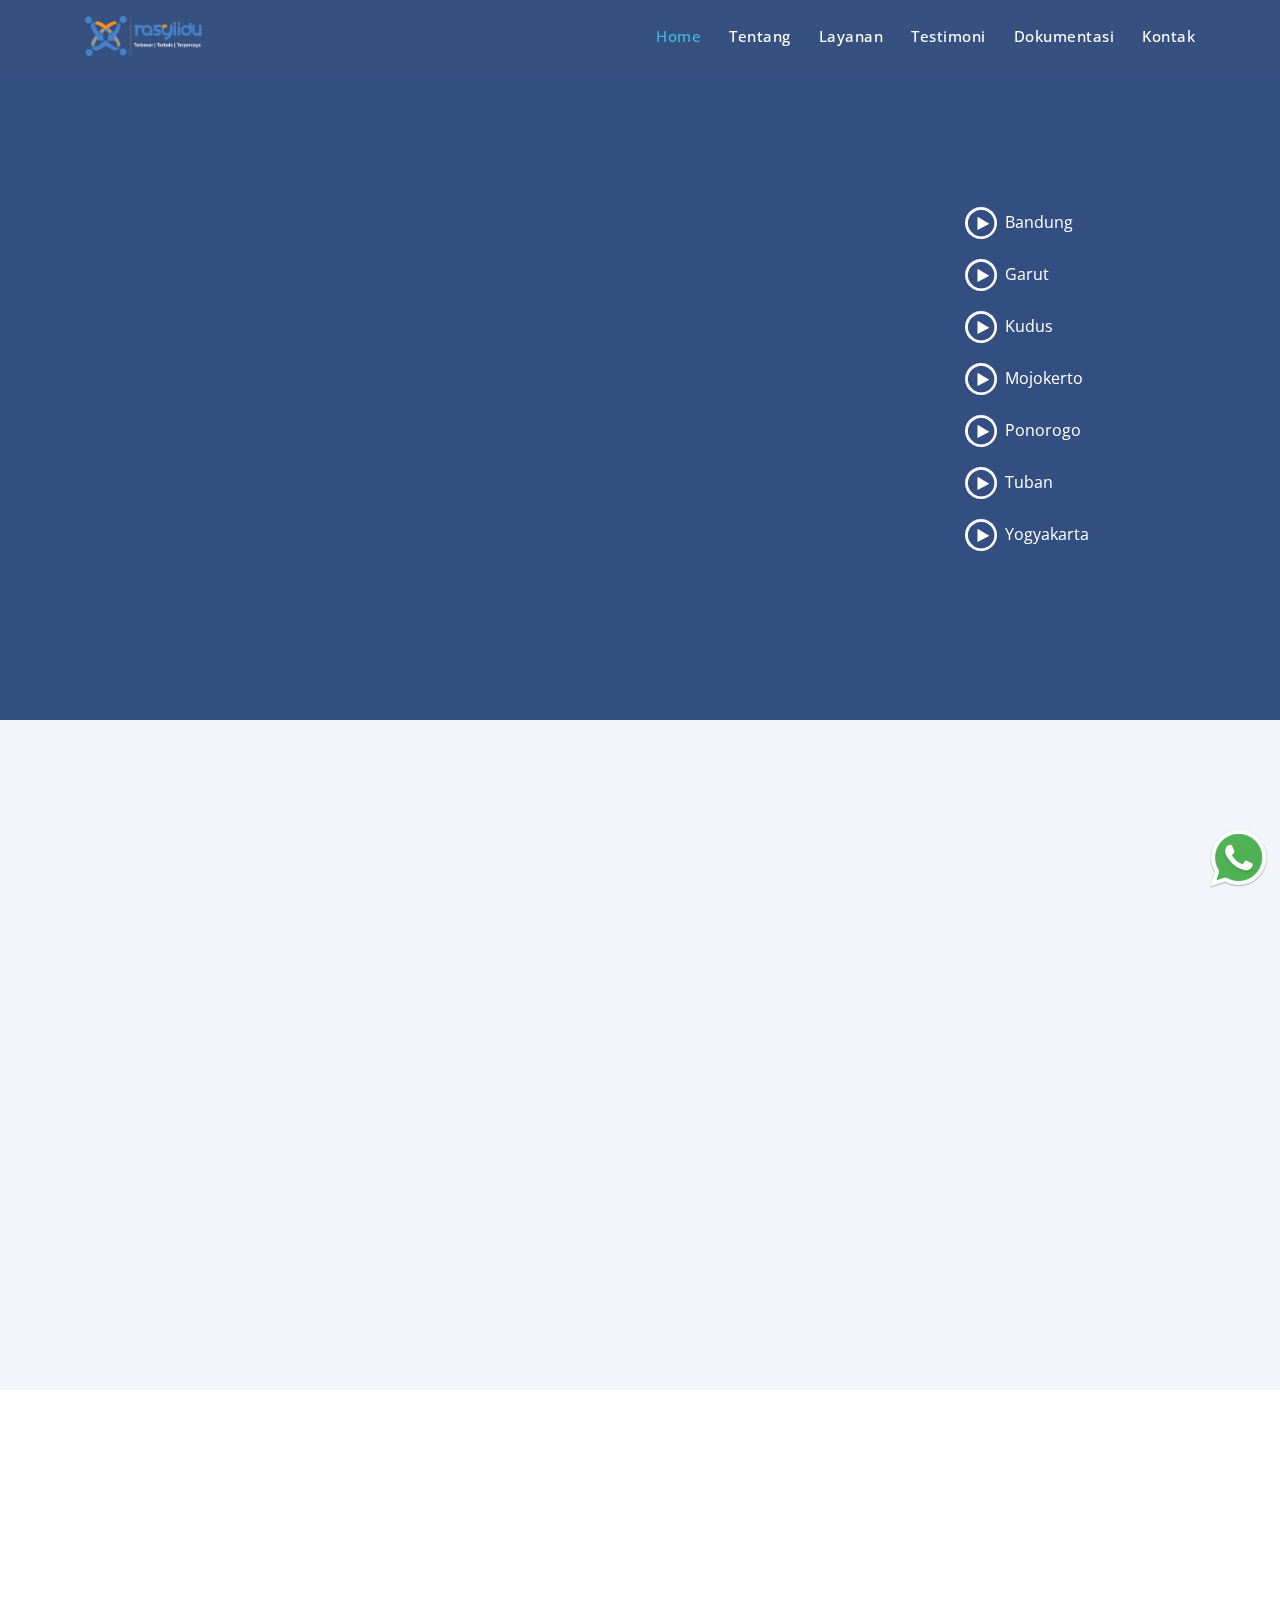
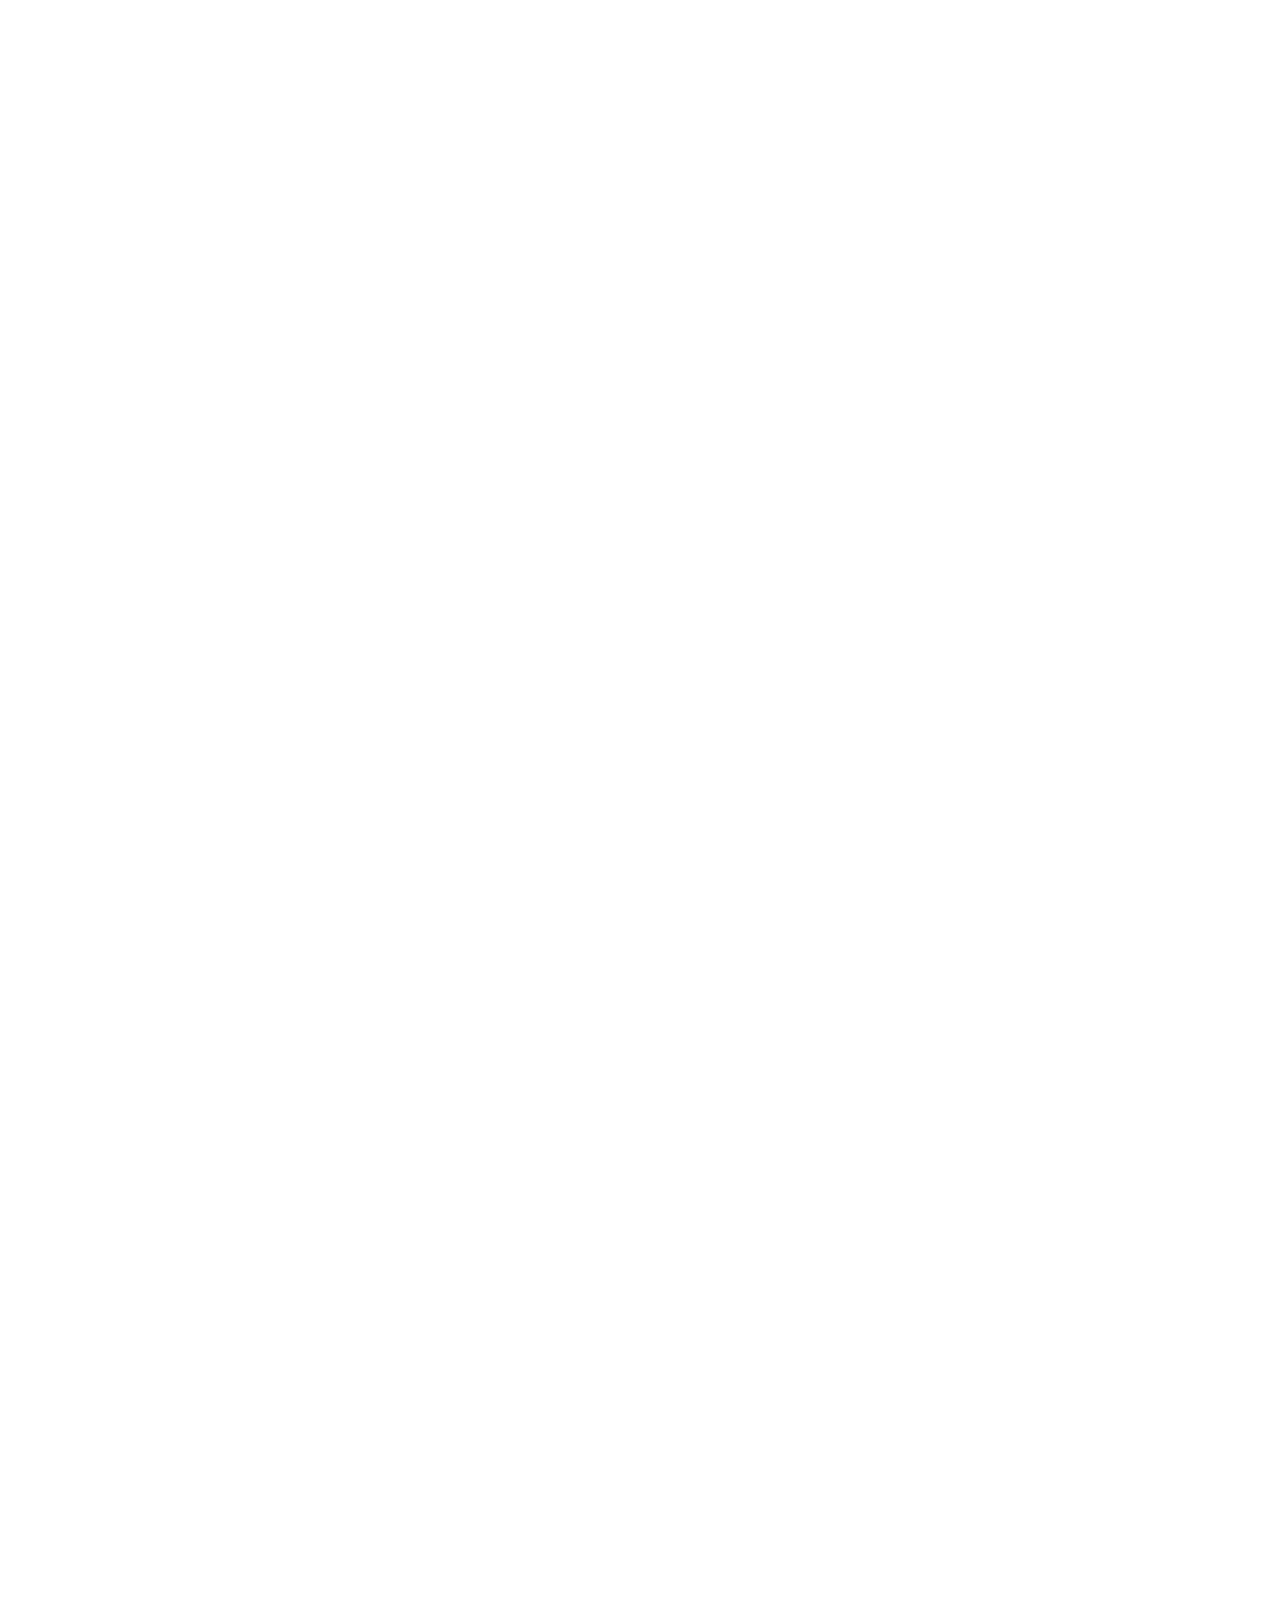
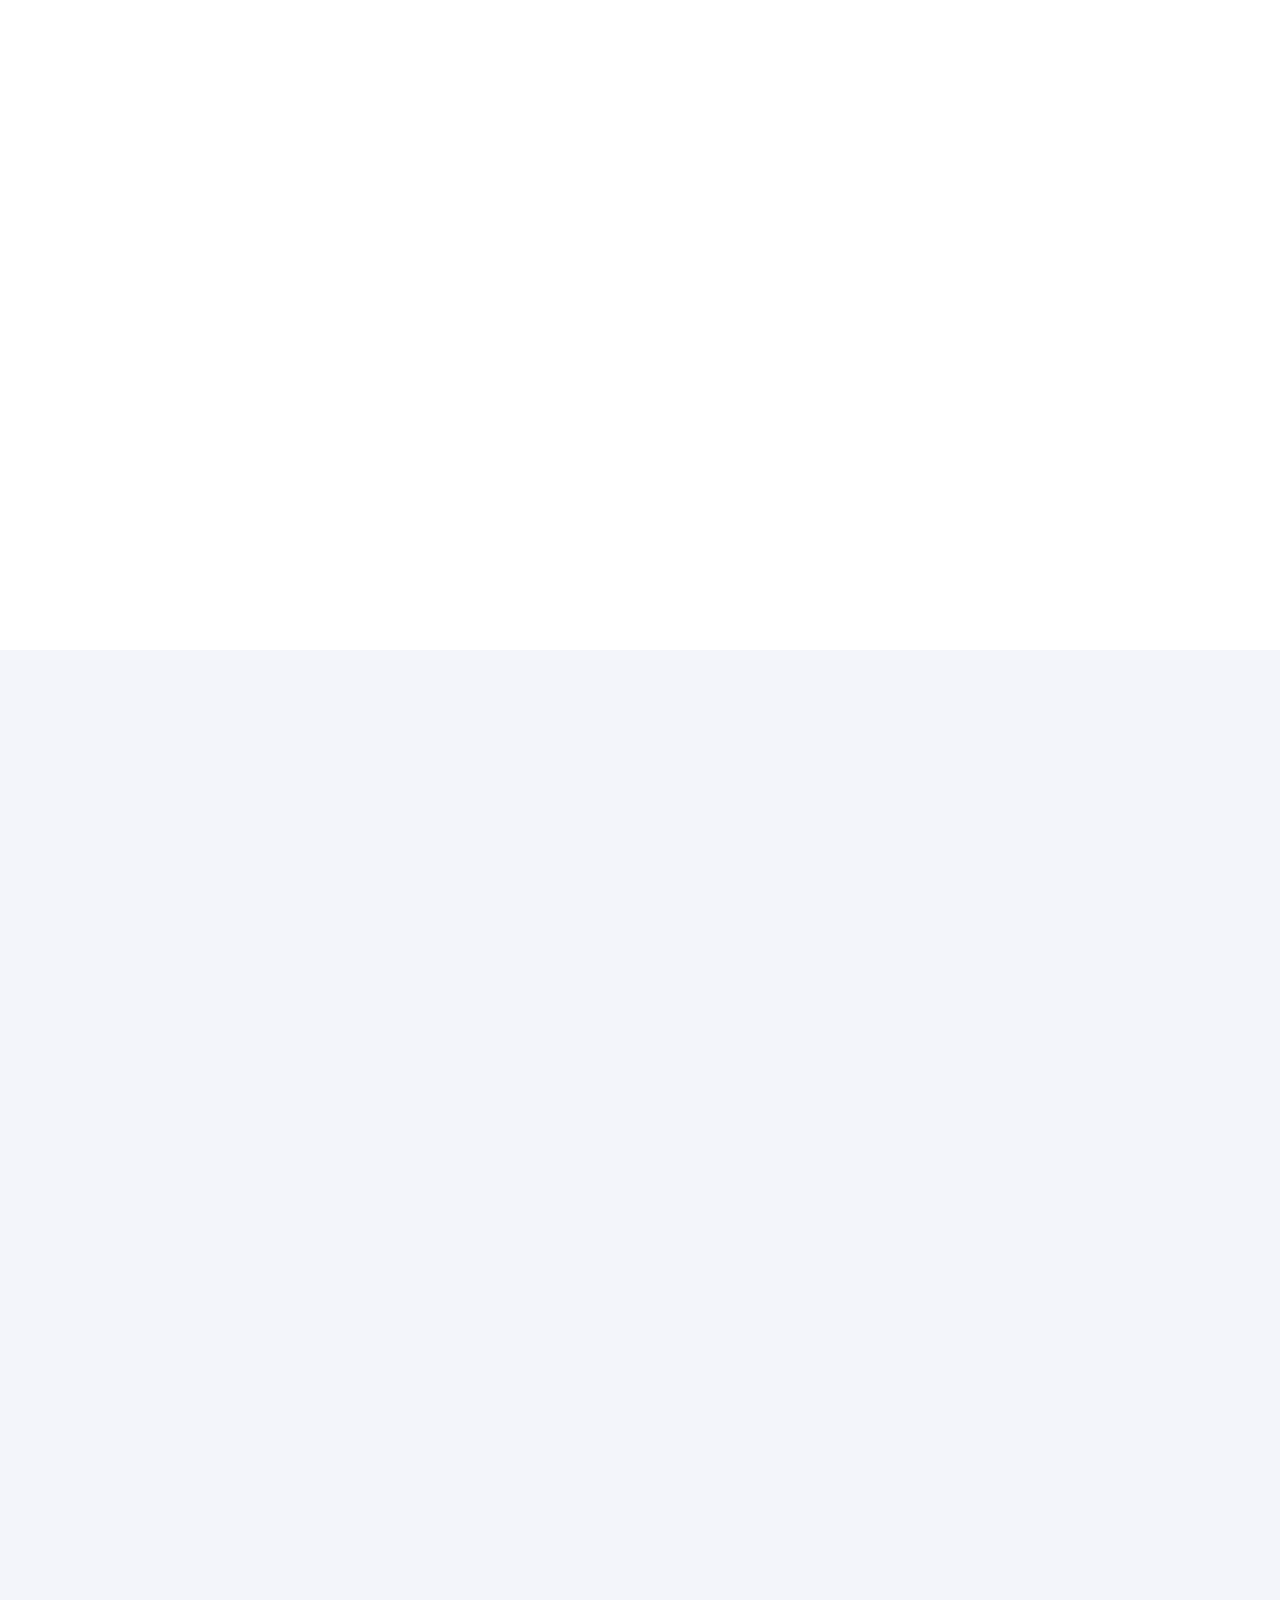
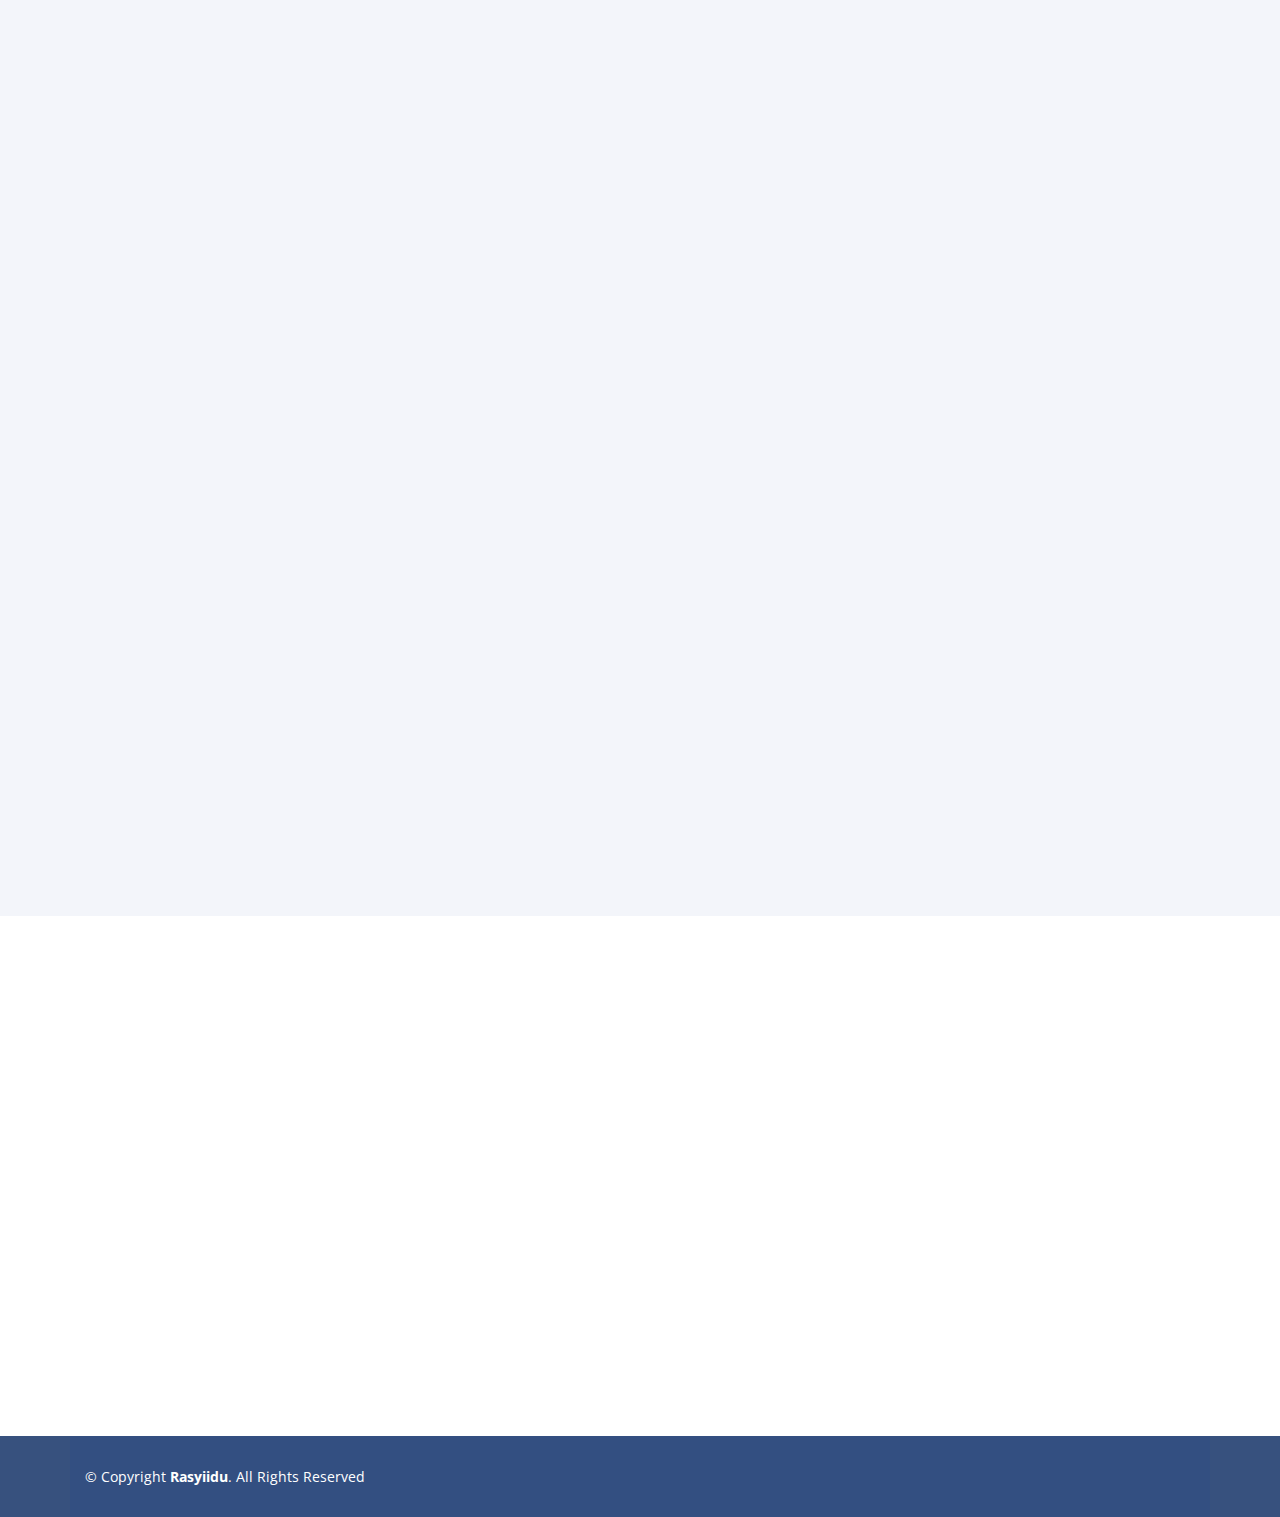
==== commit 273721f3: "Update Footer" ====
--- a/index.html
+++ b/index.html
@@ -42,11 +42,11 @@
       <nav class="nav-menu d-none d-lg-block">
         <ul>
           <li class="active"><a href="index.html">Home</a></li>
-          <li><a href="#testimoni">Testimoni</a></li>
           <li><a href="#tentang">Tentang</a></li>
           <li><a href="#layanan">Layanan</a></li>
+          <li><a href="#testimoni">Testimoni</a></li>
           <li><a href="#dokumentasi">Dokumentasi</a></li>
-          <li><a href="#blog">Blog</a></li>
+          <!-- <li><a href="#blog">Blog</a></li> -->
           <li><a href="#footer">Kontak</a></li>
         </ul>
       </nav>
@@ -77,31 +77,31 @@
 
         <div class="col-lg-2 hero-img mb-5" data-aos="zoom-in" data-aos-delay="200">
           <div class="row">
-            <div class="col-lg-12">
+            <div class="col-lg-12 col-6">
               <a href="https://youtu.be/4HfFKGUwAQM" class="venobox btn-watch-video" data-vbtype="video"
                 data-autoplay="true"> Bandung <i class="icofont-play-alt-2"></i></a>
             </div>
-            <div class="col-lg-12">
+            <div class="col-lg-12 col-6">
               <a href="https://youtu.be/15iELbxxNVA" class="venobox btn-watch-video" data-vbtype="video"
                 data-autoplay="true"> Garut <i class="icofont-play-alt-2"></i></a>
             </div>
-            <div class="col-lg-12">
+            <div class="col-lg-12 col-6">
               <a href="https://youtu.be/07JPySiUR-E" class="venobox btn-watch-video" data-vbtype="video"
                 data-autoplay="true"> Kudus <i class="icofont-play-alt-2"></i></a>
             </div>
-            <div class="col-lg-12">
+            <div class="col-lg-12 col-6">
               <a href="https://youtu.be/O14dZWZE5Q4" class="venobox btn-watch-video" data-vbtype="video"
                 data-autoplay="true"> Mojokerto <i class="icofont-play-alt-2"></i></a>
             </div>
-            <div class="col-lg-12">
+            <div class="col-lg-12 col-6">
               <a href="https://youtu.be/II1XWIosRW0" class="venobox btn-watch-video" data-vbtype="video"
                 data-autoplay="true"> Ponorogo <i class="icofont-play-alt-2"></i></a>
             </div>
-            <div class="col-lg-12">
+            <div class="col-lg-12 col-6">
               <a href="https://youtu.be/a1HG1TYc0XE" class="venobox btn-watch-video" data-vbtype="video"
                 data-autoplay="true"> Tuban <i class="icofont-play-alt-2"></i></a>
             </div>
-            <div class="col-lg-12">
+            <div class="col-lg-12 col-6">
               <a href="https://youtu.be/RKA1JW_OjGw" class="venobox btn-watch-video" data-vbtype="video"
                 data-autoplay="true"> Yogyakarta <i class="icofont-play-alt-2"></i></a>
             </div>
@@ -370,29 +370,30 @@
   <footer id="footer">
 
     <div class="footer-top">
-      <div class="container">
+      <div class="container my-5">
         <div class="row">
 
           <div class="col-lg-3 col-md-6 footer-contact" data-aos="fade-right" data-aos-delay="200">
             <img src="assets/img/rasyiidu/logo-hitam.png" alt="" width="200" class="img-fuid">
-            <p>
-              A108 Adam Street <br>
-              New York, NY 535022<br>
-              United States <br><br>
-              <strong>Phone:</strong> +1 5589 55488 55<br>
-              <strong>Email:</strong> info@example.com<br>
+            <p class="my-3">
+              HSE building <br>
+              Jl. cik ditiro 6 Yogyakarta
             </p>
+            <iframe
+              src="https://www.google.com/maps/embed?pb=!1m18!1m12!1m3!1d3953.081475604637!2d110.37324731477803!3d-7.781185994392316!2m3!1f0!2f0!3f0!3m2!1i1024!2i768!4f13.1!3m3!1m2!1s0x2e7a599e229d5adb%3A0xd194f21d0c496a20!2sHomeschooling%20Entrepreneur%20Yogyakarta!5e0!3m2!1sid!2sid!4v1605773091936!5m2!1sid!2sid"
+              class="img-fluid" frameborder="0" style="border:0;" allowfullscreen="" aria-hidden="false"
+              tabindex="0"></iframe>
           </div>
 
           <div class="col-lg-3 col-md-6 footer-links" data-aos="fade-up" data-aos-delay="200">
-            <h4 class="text-biru">Main Menu</h4>
+            <h4 class="text-biru">Menu Utama</h4>
             <ul>
               <li><i class="bx bx-chevron-right"></i> <a href="#">Home</a></li>
               <li><i class="bx bx-chevron-right"></i> <a href="#">Testimoni</a></li>
               <li><i class="bx bx-chevron-right"></i> <a href="#">Tentang</a></li>
               <li><i class="bx bx-chevron-right"></i> <a href="#">Layanan</a></li>
               <li><i class="bx bx-chevron-right"></i> <a href="#">Dokumentasi</a></li>
-              <li><i class="bx bx-chevron-right"></i> <a href="#">Blog</a></li>
+              <!-- <li><i class="bx bx-chevron-right"></i> <a href="#">Blog</a></li> -->
             </ul>
           </div>
 
@@ -406,7 +407,7 @@
             </ul>
           </div>
 
-          <div class="col-lg-3 col-md-6 footer-links">
+          <div class="col-lg-3 col-md-6 footer-links" data-aos="fade-left" data-aos-delay="200">
             <h4 class="text-biru">Sosial media</h4>
             <div class="social-links mt-3">
               <a href="#" class="twitter"><i class="bx bxl-twitter"></i></a>
@@ -414,6 +415,12 @@
               <a href="#" class="instagram"><i class="bx bxl-instagram"></i></a>
               <a href="#" class="google-plus"><i class="bx bxl-skype"></i></a>
               <a href="#" class="linkedin"><i class="bx bxl-linkedin"></i></a>
+            </div>
+            <div class="footer-contact mt-3">
+              <p>
+                <strong>Phone:</strong> +1 5589 55488 55<br>
+                <strong>Email:</strong> info@example.com<br>
+              </p>
             </div>
           </div>
 
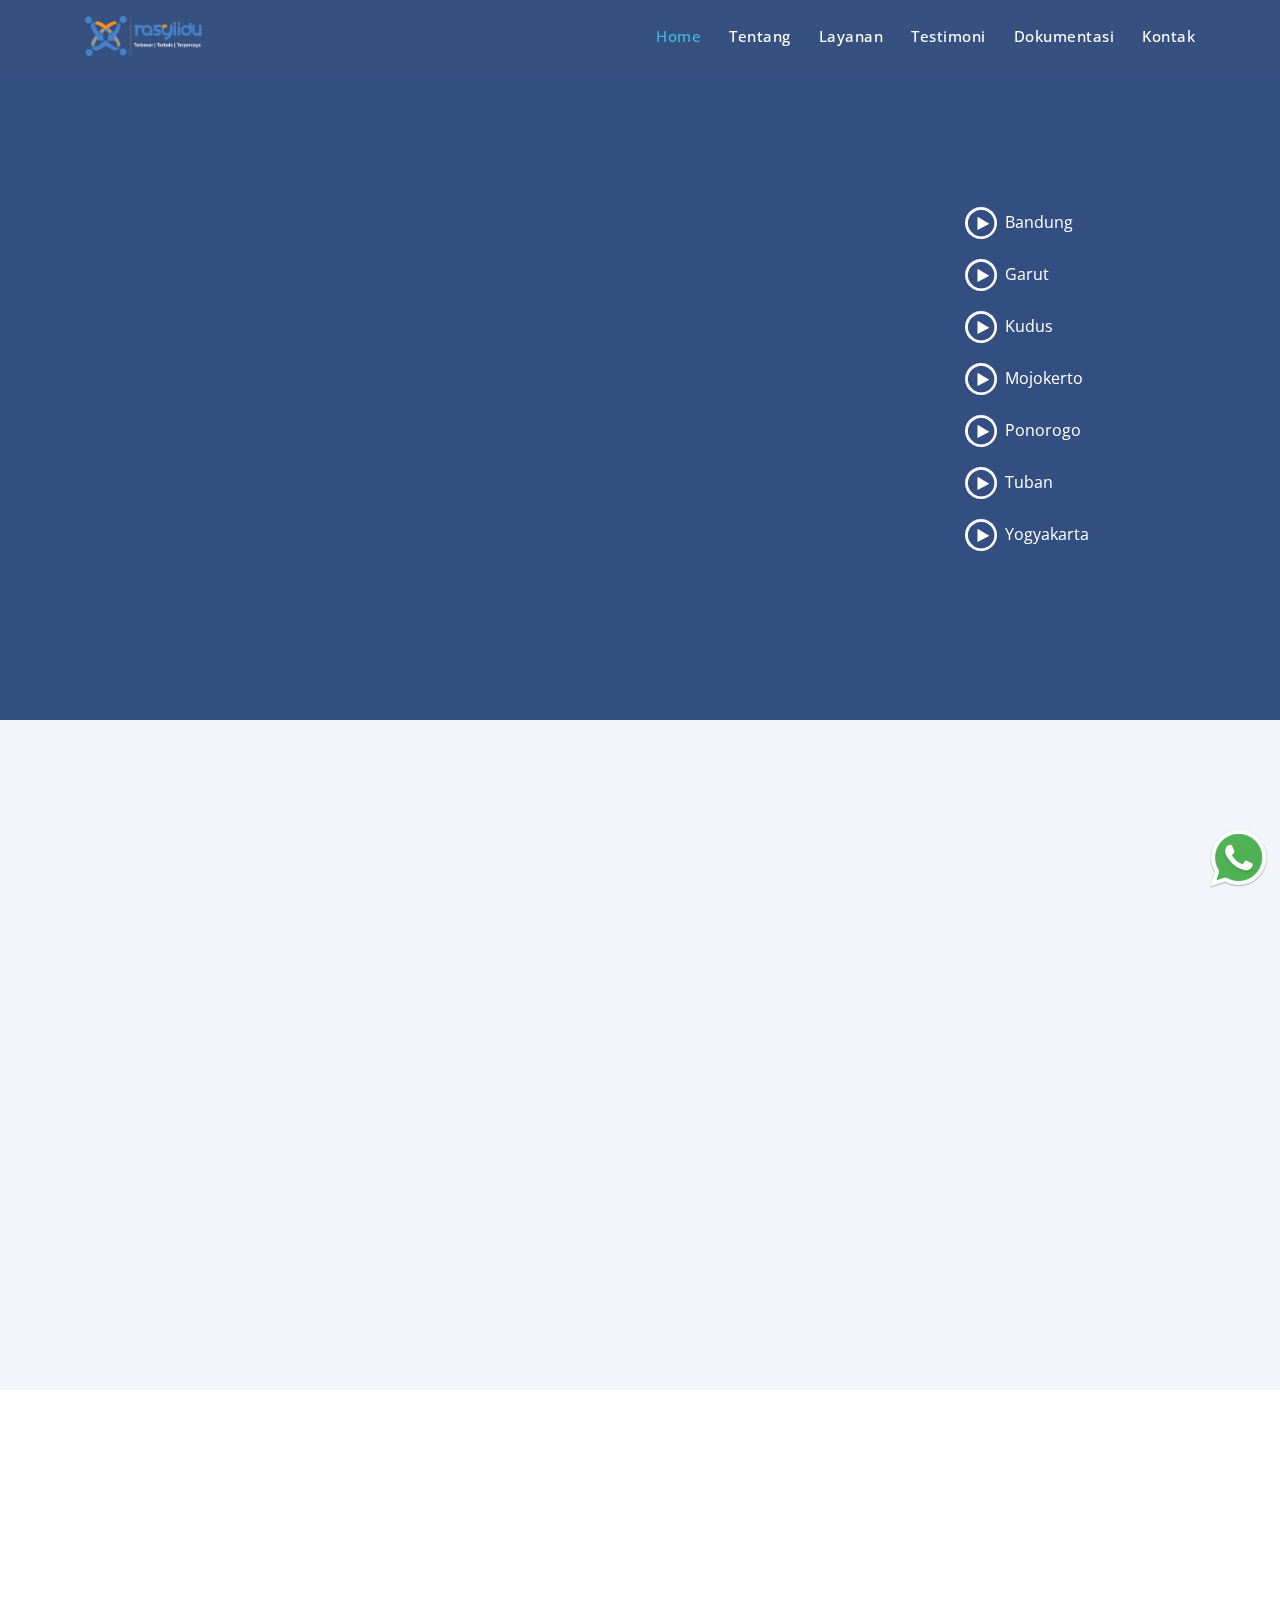
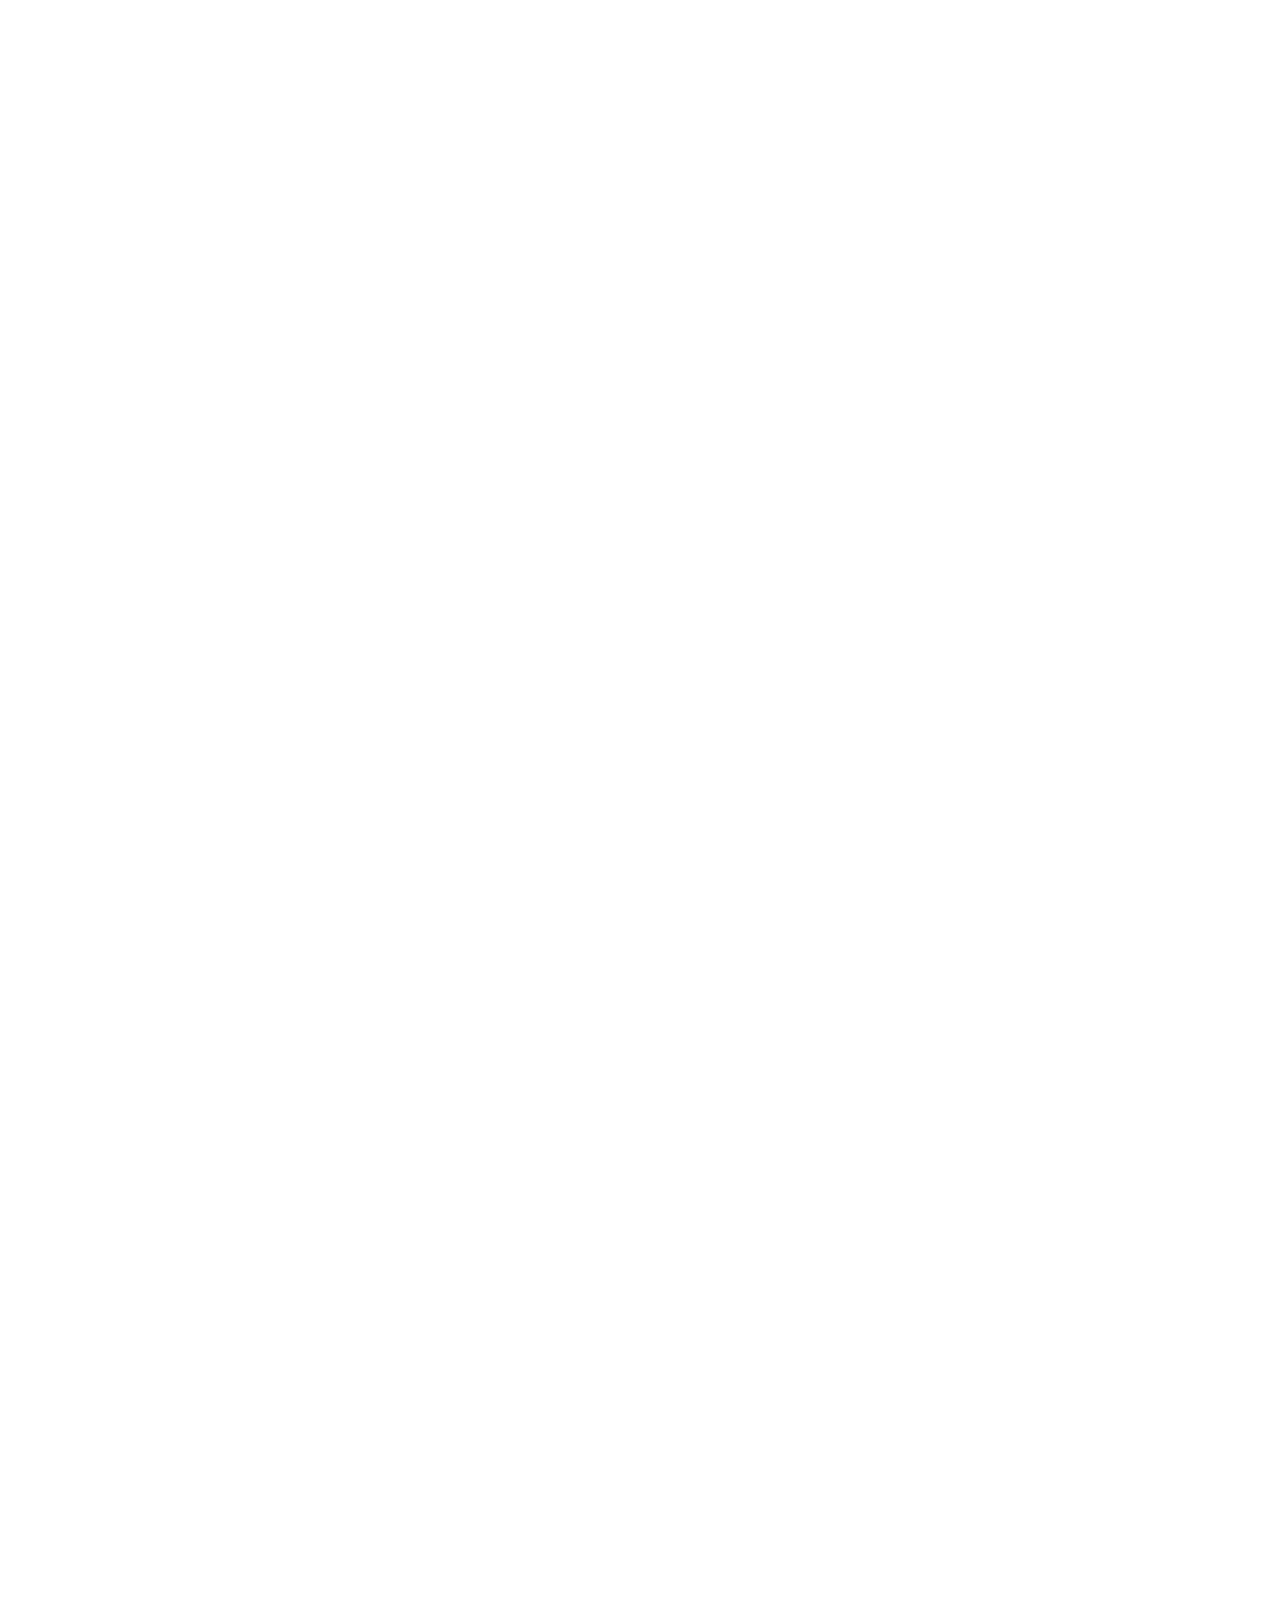
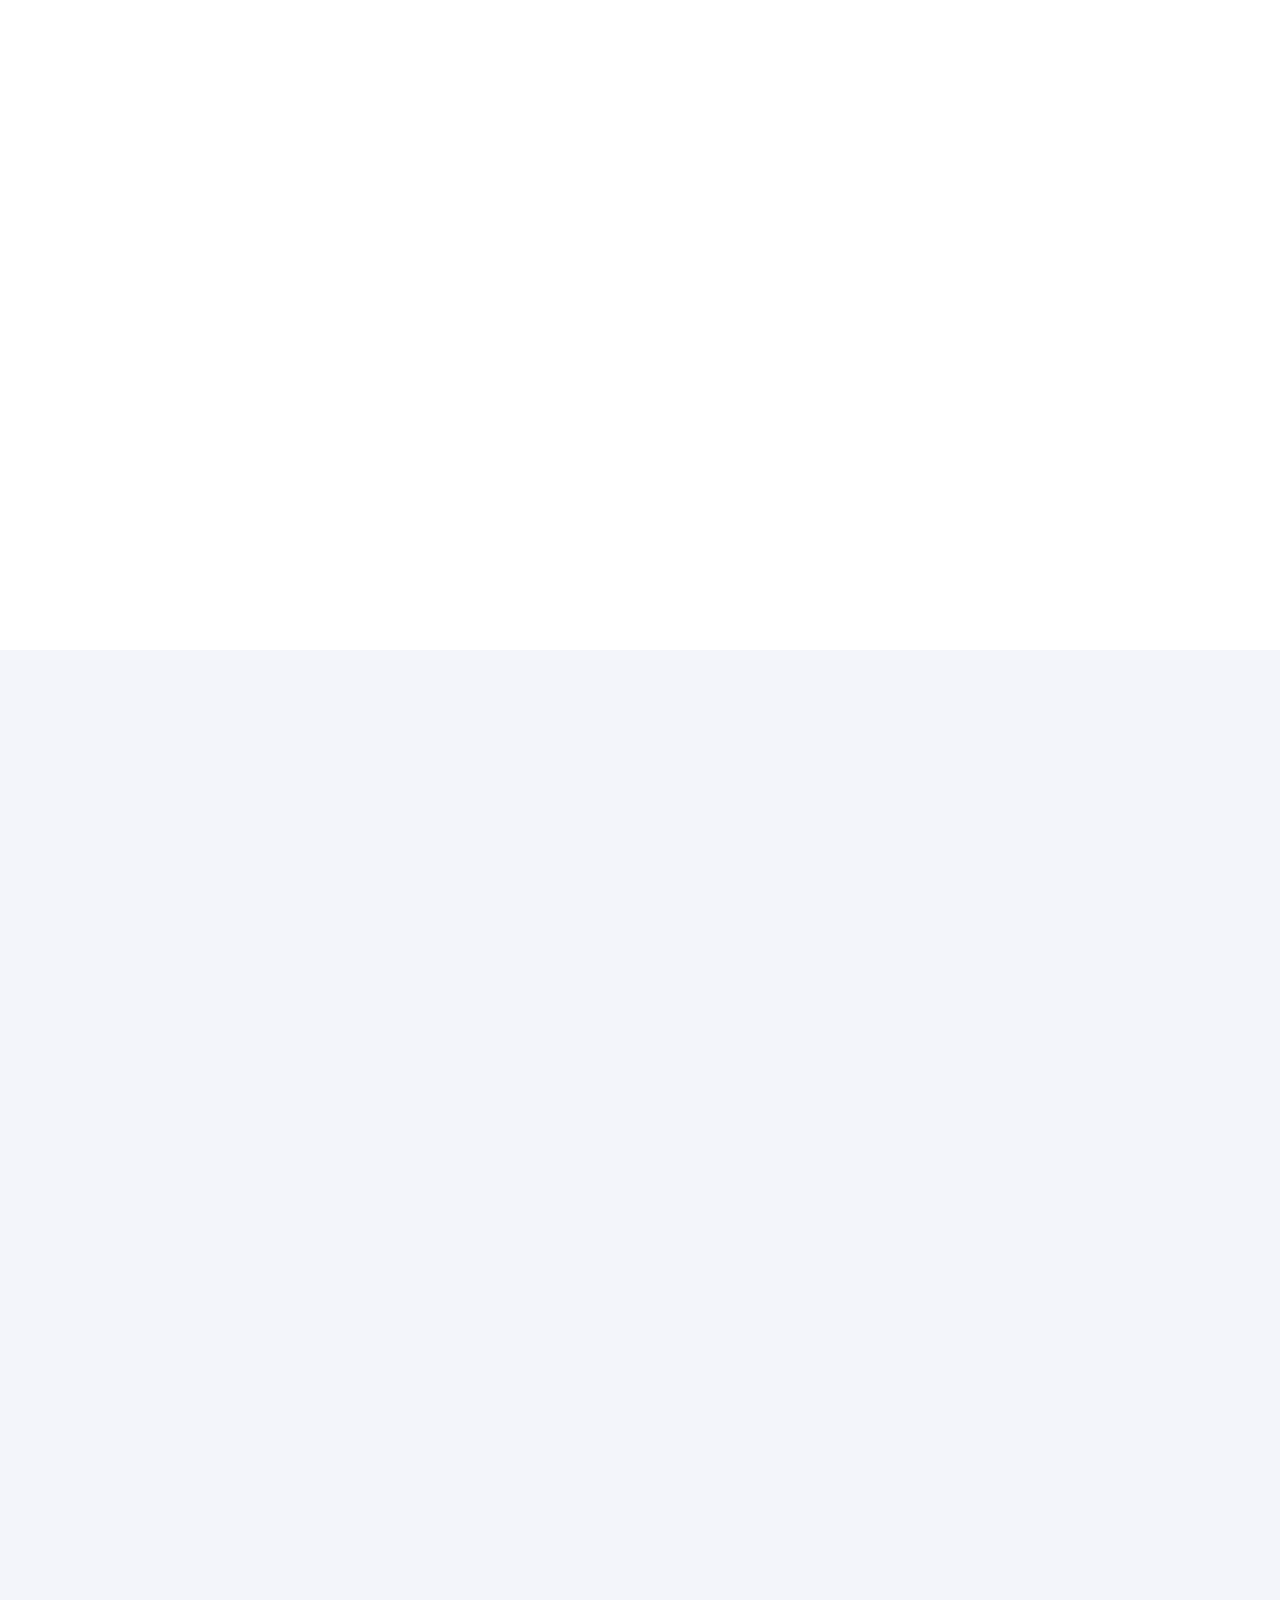
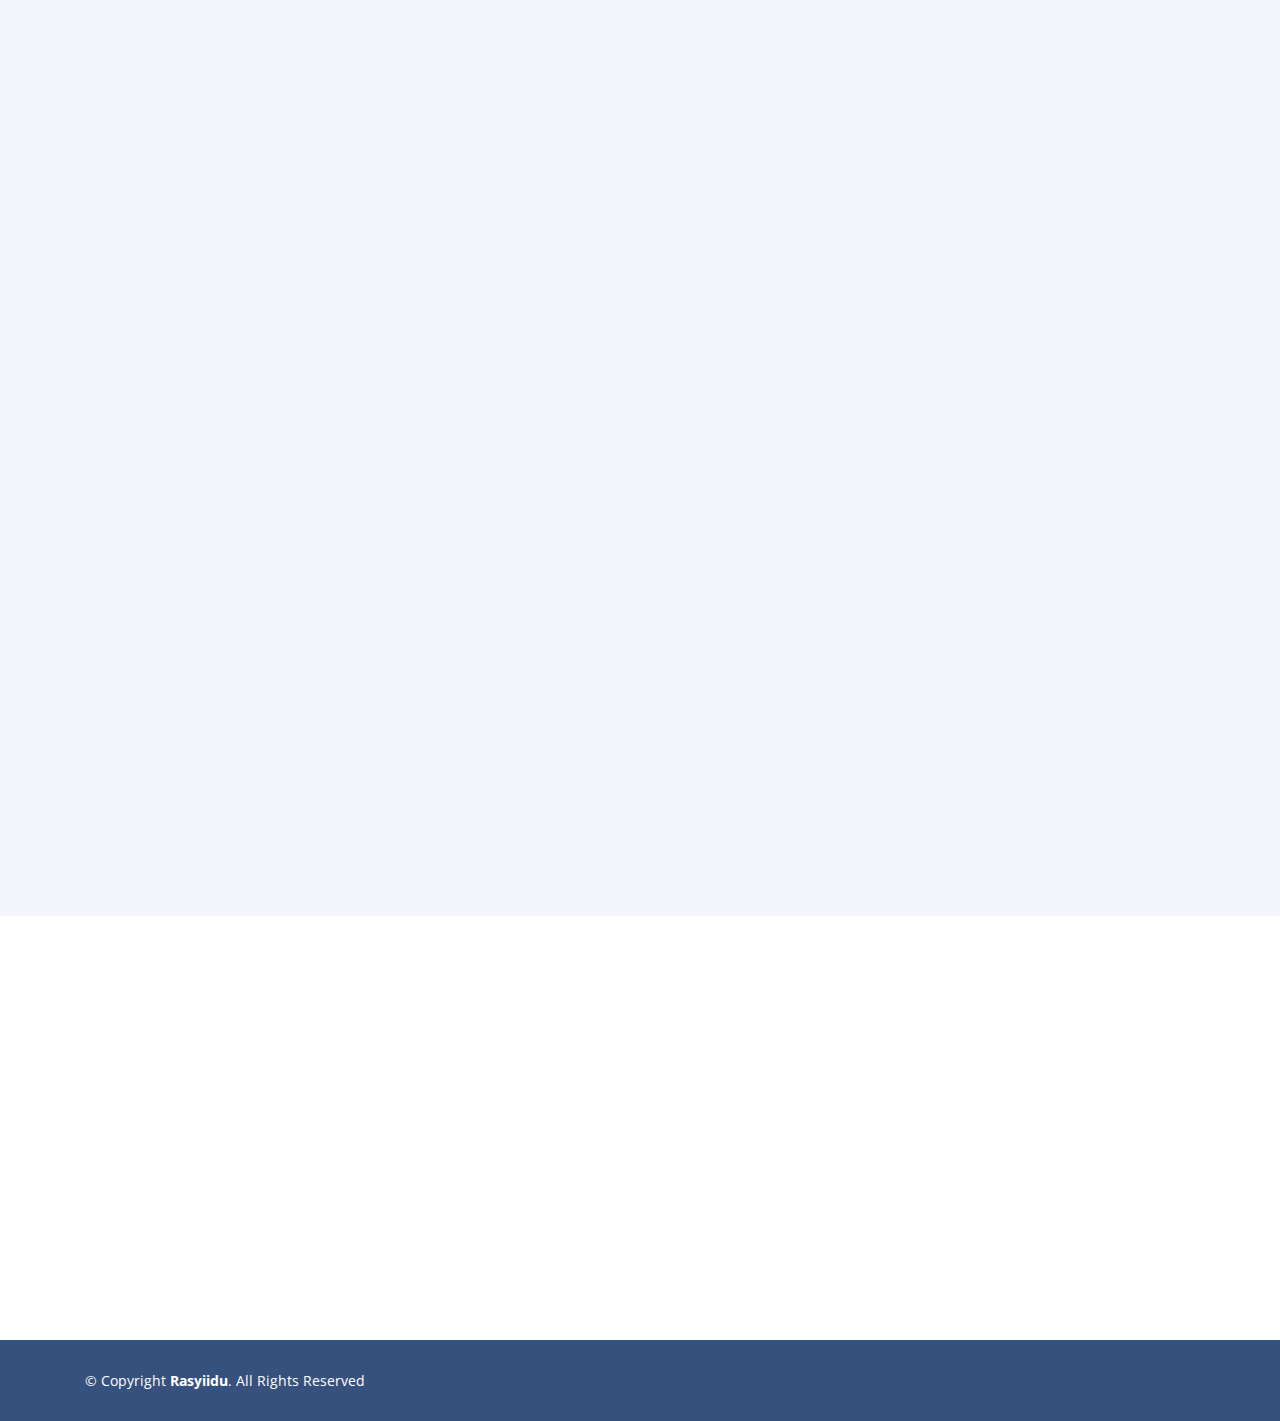
==== commit 19d0d40d: "Update Footer" ====
--- a/index.html
+++ b/index.html
@@ -6,12 +6,14 @@
   <meta content="width=device-width, initial-scale=1.0" name="viewport">
 
   <title>Rasyiidu</title>
+
   <meta content="" name="description">
   <meta content="" name="keywords">
 
   <!-- Favicons -->
   <link href="assets/img/rasyiidu/logo.png" rel="icon">
-  <!-- <link href="assets/img/apple-touch-icon.png" rel="apple-touch-icon"> -->
+
+  <link href="assets/img/apple-touch-icon.png" rel="apple-touch-icon">
 
   <!-- Google Fonts -->
   <link
@@ -29,8 +31,7 @@
 
   <!-- Template Main CSS File -->
   <link href="assets/css/style.css" rel="stylesheet">
-  <link href="assets/css/rasyiidu.css" rel="stylesheet">
-
+  <link rel="stylesheet" href="assets/css/rasyiidu.css">
 </head>
 
 <body>
@@ -55,7 +56,8 @@
 
   <header id="header" class="fixed-top navbar-mobile bg-biru-tua py-1">
     <div class="container text-center">
-      <h1 class="logo text-center"><a href="index.html"><img src="assets/img/rasyiidu/logo-putih.png" alt=""></a></h1>
+      <h1 class="logo text-center"><a href="index.html"><img src="assets/img/rasyiidu/logo-putih.png" alt=""></a>
+      </h1>
     </div>
   </header>
   <!-- End Header -->
@@ -108,13 +110,13 @@
           </div>
         </div>
 
-
-
       </div>
     </div>
 
-  </section><!-- End Hero -->
-
+  </section>
+  <!-- End Hero -->
+
+  <!-- Main -->
   <main id="main">
 
     <!-- Tentang -->
@@ -316,8 +318,8 @@
           </div>
 
           <!-- <div class="col-lg-4 col-md-6 portfolio-item filter-app" data-aos="fade-up" data-aos-delay="200">
-            <div class="portfolio-img"><img src="assets/img/rasyiidu/dokumentasi/6.png" class="img-fluid" alt=""></div>
-          </div> -->
+        <div class="portfolio-img"><img src="assets/img/rasyiidu/dokumentasi/6.png" class="img-fluid" alt=""></div>
+      </div> -->
 
           <div class="col-lg-4 col-md-6 portfolio-item filter-app" data-aos="fade-up" data-aos-delay="200">
             <div class="portfolio-img"><img src="assets/img/rasyiidu/dokumentasi/7.png" class="img-fluid" alt=""></div>
@@ -340,20 +342,20 @@
           </div>
 
           <!-- <div class="col-lg-4 col-md-6 portfolio-item filter-app" data-aos="fade-up" data-aos-delay="200">
-            <div class="portfolio-img"><img src="assets/img/rasyiidu/dokumentasi/12.png" class="img-fluid" alt=""></div>
-          </div> -->
+        <div class="portfolio-img"><img src="assets/img/rasyiidu/dokumentasi/12.png" class="img-fluid" alt=""></div>
+      </div> -->
 
           <div class="col-lg-4 col-md-6 portfolio-item filter-app" data-aos="fade-up" data-aos-delay="200">
             <div class="portfolio-img"><img src="assets/img/rasyiidu/dokumentasi/13.png" class="img-fluid" alt=""></div>
           </div>
 
           <!-- <div class="col-lg-4 col-md-6 portfolio-item filter-app" data-aos="fade-up" data-aos-delay="200">
-            <div class="portfolio-img"><img src="assets/img/rasyiidu/dokumentasi/14.png" class="img-fluid" alt=""></div>
-          </div> -->
+        <div class="portfolio-img"><img src="assets/img/rasyiidu/dokumentasi/14.png" class="img-fluid" alt=""></div>
+      </div> -->
 
           <!-- <div class="col-lg-4 col-md-6 portfolio-item filter-app" data-aos="fade-up" data-aos-delay="200">
-            <div class="portfolio-img"><img src="assets/img/rasyiidu/dokumentasi/15.png" class="img-fluid" alt=""></div>
-          </div> -->
+        <div class="portfolio-img"><img src="assets/img/rasyiidu/dokumentasi/15.png" class="img-fluid" alt=""></div>
+      </div> -->
 
           <div class="col-lg-4 col-md-6 portfolio-item filter-app" data-aos="fade-up" data-aos-delay="200">
             <div class="portfolio-img"><img src="assets/img/rasyiidu/dokumentasi/16.png" class="img-fluid" alt=""></div>
@@ -364,13 +366,13 @@
     </section>
     <!-- Akhir Dokumentasi -->
 
-  </main><!-- End #main -->
+  </main>
+  <!-- Akhir Main -->
 
   <!-- ======= Footer ======= -->
   <footer id="footer">
-
     <div class="footer-top">
-      <div class="container my-5">
+      <div class="container">
         <div class="row">
 
           <div class="col-lg-3 col-md-6 footer-contact" data-aos="fade-right" data-aos-delay="200">
@@ -408,7 +410,7 @@
           </div>
 
           <div class="col-lg-3 col-md-6 footer-links" data-aos="fade-left" data-aos-delay="200">
-            <h4 class="text-biru">Sosial media</h4>
+            <h4>Our Social Networks</h4>
             <div class="social-links mt-3">
               <a href="#" class="twitter"><i class="bx bxl-twitter"></i></a>
               <a href="#" class="facebook"><i class="bx bxl-facebook"></i></a>
@@ -416,10 +418,10 @@
               <a href="#" class="google-plus"><i class="bx bxl-skype"></i></a>
               <a href="#" class="linkedin"><i class="bx bxl-linkedin"></i></a>
             </div>
-            <div class="footer-contact mt-3">
+            <div class="footer-contact">
               <p>
-                <strong>Phone:</strong> +1 5589 55488 55<br>
-                <strong>Email:</strong> info@example.com<br>
+                <strong>Phone :</strong> +62 8523 5010 000 <br>
+                <strong>Email :</strong> <a href="mailto:info@example.com" class="text-dark">info@example.com</a>
               </p>
             </div>
           </div>
@@ -428,12 +430,13 @@
       </div>
     </div>
 
-    <div class="container footer-bottom clearfix bg-biru">
+    <div class="container footer-bottom clearfix">
       <div class="copyright">
         &copy; Copyright <strong><span>Rasyiidu</span></strong>. All Rights Reserved
       </div>
     </div>
-  </footer><!-- End Footer -->
+  </footer>
+  <!-- End Footer -->
 
   <!-- Whatsapp -->
   <div class="whatsapp">
@@ -483,8 +486,8 @@
   </div>
   <!-- Akhir Menu Mobile -->
 
-  <!-- <a href="#" class="back-to-top"><i class="ri-arrow-up-line"></i></a> -->
-  <!-- <div id="preloader"></div> -->
+  <!-- <a href="#" class="back-to-top"><i class="ri-arrow-up-line"></i></a>
+  <div id="preloader"></div> -->
 
   <!-- Vendor JS Files -->
   <script src="assets/vendor/jquery/jquery.min.js"></script>
--- a/assets/css/rasyiidu.css
+++ b/assets/css/rasyiidu.css
@@ -71,7 +71,7 @@
     font-size: 8px;
 }
 
-@media only screen and (max-width: 400px) {
+@media only screen and (max-width: 1024px) {
     .navbar, .mobile-nav-toggle, .whatsapp{
         display: none;
     }
@@ -80,7 +80,7 @@
     }
 }
 
-@media only screen and (min-width: 400px) {
+@media only screen and (min-width: 1025px) {
 .navbar-mobile, .menu-mobile{
     display: none;
 }
